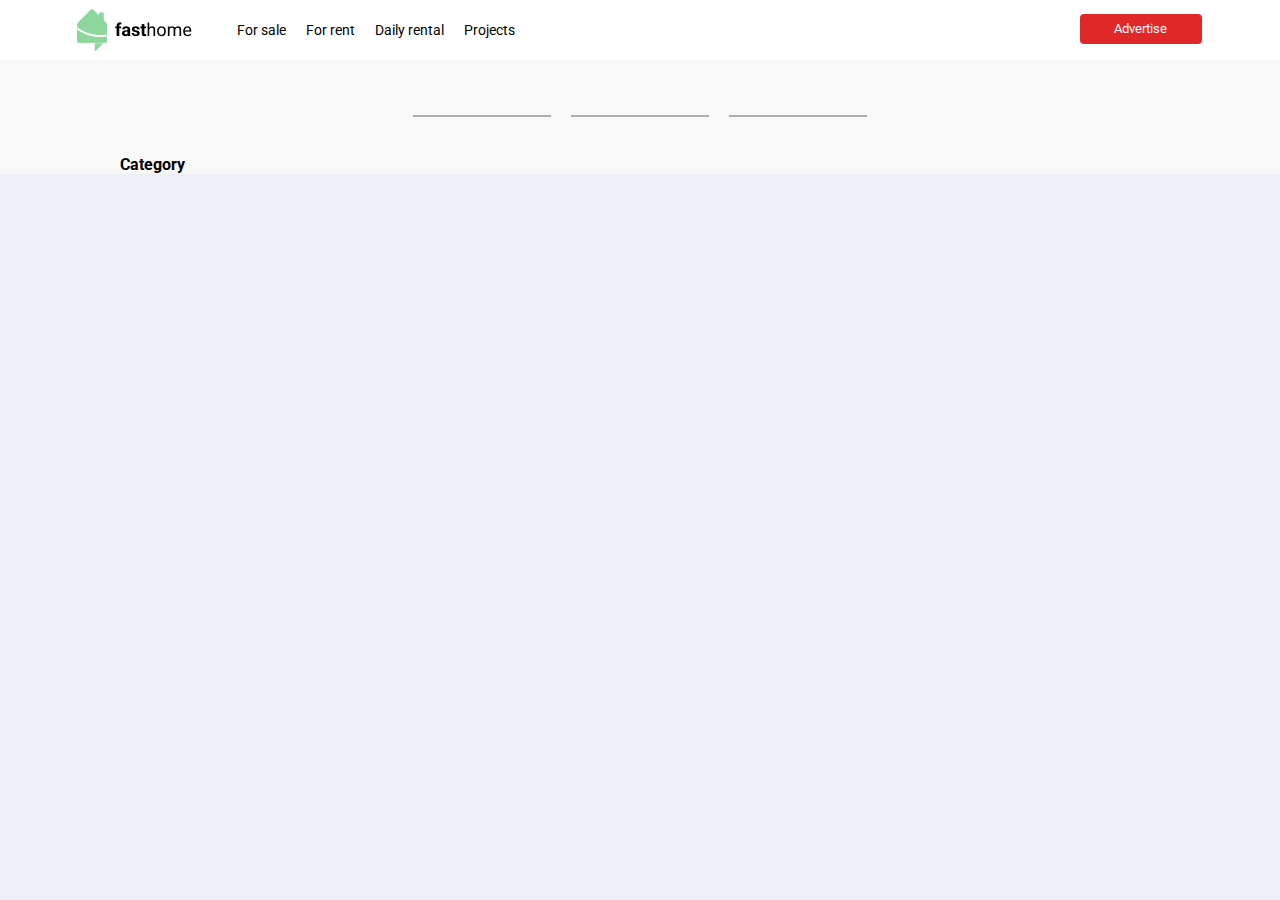
==== clickAdvertise/advertise1.html @ 2deb7d27 "feat: added styles for sequence pages" ====
<!DOCTYPE html>
<html lang="en">
  <head>
    <meta charset="UTF-8" />
    <meta http-equiv="X-UA-Compatible" content="IE=edge" />
    <meta name="viewport" content="width=device-width, initial-scale=1.0" />
    <link rel="preconnect" href="https://fonts.googleapis.com" />
    <link rel="preconnect" href="https://fonts.gstatic.com" crossorigin />
    <link rel="stylesheet" href="../forSale/forSaleStyles/Sale.css" />
    <link rel="stylesheet" href="./advertiseCss/adStyle.css" />
    <link
      href="https://fonts.googleapis.com/css2?family=Roboto:ital,wght@0,100;0,400;0,700;1,100;1,400;1,500&display=swap"
      rel="stylesheet"
    />
    <link
      rel="stylesheet"
      href="https://pro.fontawesome.com/releases/v5.10.0/css/all.css"
      integrity="sha384-AYmEC3Yw5cVb3ZcuHtOA93w35dYTsvhLPVnYs9eStHfGJvOvKxVfELGroGkvsg+p"
      crossorigin="anonymous"
    />
    <title>Advertise Page</title>
    <script src="../forSale/forSaleJs/forSaleScript.js"></script>
  </head>
  <body>
    <header class="header-side">
      <div class="nav-side">
        <span class="logo"
          ><img src="../assets/logo.png" alt="logo icon"
        /></span>
        <ul>
          <li><a href="forSale.html">For sale</a></li>
          <li><a href="../for-rent/forRental.html">For rent</a></li>
          <li><a href="#">Daily rental</a></li>
          <li><a href="#">Projects</a></li>
        </ul>
      </div>
      <div class="account-side">
        <button type="submit" class="advertise-button">Advertise</button>
        <span class="account-icon" id="open"
          ><a href="#"><i class="fas fa-user-circle" style="width: 30px"></i></a
        ></span>
      </div>
    </header>
    <div class="modal-container" id="modal-container">
      <div class="modal">
        <div class="signUp-container">
          <div class="signUp-container-left">
            <div class="signUp-logo">
              <img src="../assets/logoForPopUp.png" alt="" />
            </div>
            <h3>Why should I Join Fasthome?</h3>
            <p>
              To have the experience of “property”, “information” and “trust” in
              the real estate world all together…
            </p>
            <div class="colorful-eclipse">
              <div class="eclipse">
                <span><img src="../assets/location-vector.png" alt="" /></span>
                <p>Learn about location.</p>
              </div>
              <div class="eclipse">
                <span
                  ><img src="../assets/freeCharge-vector.png" alt=""
                /></span>
                <p>Find out the value of your house free of charge.</p>
              </div>
            </div>
            <div class="colorful-eclipse">
              <div class="eclipse">
                <span><img src="../assets/qualify-vector.png" alt="" /></span>
                <p>Discover houses that will improve your life quality.</p>
              </div>
              <div class="eclipse">
                <span><img src="../assets/projects-vector.png" alt="" /></span>
                <p>Be aware of new projects.</p>
              </div>
            </div>
          </div>
          <div class="signUp-container-right">
            <div class="membership">
              <span>Individual Membership</span>
              <span>Corporate Membership</span>
              <div class="line"></div>
            </div>
            <button type="submit" class="connect-google">
              <img src="../assets/google-icon.png" />
              Connect with Google
            </button>
            <i><span> or</span></i>
            <input
              type="text"
              class="signUp-input"
              placeholder="Name and Surname"
            />
            <input type="text" class="signUp-input" placeholder="E-mail" />
            <input type="text" class="signUp-input" placeholder="Password" />
            <input
              type="text"
              class="signUp-input"
              placeholder="Password (Again)"
            />
            <div class="checkbox-agreement">
              <input type="checkbox" id="agreement" name="agreement" />
              <label for="agreement"
                ><a href="#">I agree to the Membership Terms</a></label
              >
            </div>
            <div class="checkbox-purposes">
              <input type="checkbox" id="purposes" name="purposes" />
              <label for="purposes"
                >I allow Fasthome to contact me via e-mail, SMS, etc for
                marketing and promotional purposes.
              </label>
            </div>
            <button class="signUp-button">SIGN UP</button>
            <span class="already-member"
              >Already member? <a href="#">LogIn now</a></span
            >
          </div>
        </div>
      </div>
      <div id="close"><i class="fas fa-times-circle"></i></div>
    </div>
    <main>
      <div class="pages-sequence">
        <div>
          <img src="../assets/adPen.png" alt="" />
        </div>
        <div class="grey-line"></div>
        <div>
          <img src="../assets/adEyeGrey.png" alt="" />
        </div>
        <div class="grey-line"></div>
        <div>
          <img src="../assets/adPhoneGrey.png" alt="" />
        </div>
        <div class="grey-line"></div>
        <div>
          <img src="../assets/adConfirm.png" alt="" />
        </div>
      </div>
      <section class="categories">
        <div class="section-forms">
          <h4>Category</h4>
        </div>
      </section>
    </main>
  </body>
</html>
---- forSale/forSaleStyles/Sale.css ----
* {
  margin: 0;
  padding: 0;
  box-sizing: border-box;
}
body {
  font-family: 'Roboto';
  background-color: #edeef6;
}
.modal-container {
  /* opacity: 0;
  pointer-events: none; */
  position: fixed;
  top: 35px;
  border: 1px solid rgba(0, 0, 0, 0.5);
  border-radius: 5px;
  box-shadow: 2px 2px 4px rgba(0, 0, 0, 0.2);
  background-color: #f8f8f8;
  top: 15px;
  height: 900px;
  width: 1200px;
  display: none;
  /* justify-content: center; */
  /* padding-top: 85px; */
  margin-left: 45px;
}
.modal {
  background-color: #f8f8f8;
  padding-top: 30px;
  padding-left: 25px;
  /* width: 1150px; */
  /* height: 600px;  */
  /* max-width: 100%; */
}

#close {
  padding: 20px;
}

.header-side {
  display: flex;
  flex-direction: row;
  height: 60px;
  width: 100%;
  background-color: #ffffff;
  box-shadow: 2px 2px rgb(0 0 0 / 50%);
}
.nav-side {
  display: flex;
  flex-direction: row;
  padding-left: 6%;
  padding-top: 9px;
}
.nav-side ul {
  display: flex;
  flex-direction: row;
  padding-left: 40px;
  padding-top: 13px;
  list-style-type: none;
}
.nav-side ul li {
  font-family: 'Roboto';
  padding-right: 20px;
  font-style: normal;
  font-weight: normal;
  font-size: 14px;
  line-height: 16px;
}
.nav-side ul li a {
  text-decoration: none;
  color: black;
}
.account-side {
  padding-left: 545px;
  line-height: 3.5;
}
.account-side .advertise-button {
  width: 122px;
  height: 30px;
  color: white;
  font-family: 'Roboto';
  border: none;
  border-radius: 4px;
  background-color: #e02828;
}
.account-side .account-icon {
  padding-left: 10px;
}
.account-side .account-icon a {
  text-decoration: none;
  color: black;
}
.signUp-container {
  display: flex;
  flex-direction: row;
  /* position: fixed;
  transform: translate(-50% -50%);
  border: 1px solid black;
  border-radius: 10px;
  z-index: 10;
  width: 1200px;
  max-width: 90%;
  background-color: #f8f8f8; */
}

.signUp-container-left {
  display: flex;
  border: 1px solid rgba(0, 0, 0, 0.3);
  flex-direction: column;
  /* justify-content: center; */
  padding-left: 100px;
  padding-right: 80px;
  padding-top: 100px;
  text-align: center;
}
.signUp-container-left .signUp-logo {
  padding-bottom: 80px;
}
.signUp-container-left .colorful-eclipse {
  display: flex;
  flex-direction: row;
  justify-content: space-evenly;
  padding-bottom: 25px;
}
.colorful-eclipse .eclipse {
  width: 100px;
}

.signUp-container-left h3 {
  padding-bottom: 18px;
  font-family: Roboto;
  font-weight: 400;
  font-size: 18px;
  line-height: 21px;
  text-align: center;
  color: #000000;
}
.signUp-container-left p {
  padding-bottom: 20px;
  font-weight: 300;
  font-size: 18px;
  line-height: 21px;
  text-align: center;
  color: rgba(0, 0, 0, 0.5);
}
.signUp-container-right {
  display: flex;
  flex-direction: column;
  border: 1px solid rgba(0, 0, 0, 0.5);
  padding-top: 100px;
  padding-left: 57px;
  padding-right: 57px;
}
.signUp-container-right .membership {
  /* display: flex; */
  /*flex-direction: row;*/
  font-size: 15px;
  line-height: 18px;
}

.membership span:nth-child(2) {
  padding-left: 10px;
  color: rgba(0, 0, 0, 0.5);
}
.membership .line {
  margin-top: 15px;
  margin-bottom: 30px;
  background: gray;
  position: relative;
  height: 2px;
}
.line:before {
  content: '';
  background: blue;
  width: 50%;
  height: 2px;
  position: absolute;
}
.connect-google {
  width: 100%;
  /* height: 40px; */
  z-index: 1;
  background: #434faa;
  border-radius: 5px;
  border: none;
  font-size: 18px;
  line-height: 2;
  color: #ffffff;
  padding-top: 5px;
  padding-bottom: 5px;
}
.connect-google img {
  padding-left: 4px;
}
.signUp-container-right i {
  padding-top: 40px;
  /* padding-bottom: 30px; */
  width: 100%;
  text-align: center;
  color: rgba(0, 0, 0, 0.5);
  border-bottom: 1px solid rgba(0, 0, 0, 0.5);
  line-height: 0.1em;
  margin: 10px 0 20px;
}
i span {
  padding: 10px;
  background-color: #f8f8f8;
}
.signUp-input {
  margin-top: 15px;
  width: 100%;
  border: 1px solid rgba(0, 0, 0, 0.3);
  border-radius: 5px;
  padding-top: 12px;
  padding-bottom: 12px;
  padding-left: 10px;
  font-family: Roboto;
  color: rgba(0, 0, 0, 0.5);
  font-weight: 300;
  font-size: 14px;
  line-height: 16px;
}
input[type='checkbox'] {
  width: 15px;
  height: 15px;
}
.checkbox-agreement label,
.checkbox-purposes label {
  padding-left: 15px;
}
.checkbox-agreement,
.checkbox-purposes {
  padding-top: 25px;
  font-family: Roboto;
  font-weight: 400;
  font-size: 14px;
  line-height: 16px;
}
.checkbox-agreement a {
  text-decoration: none;
  color: #68acfd;
}
.signUp-container-right .signUp-button {
  margin-top: 30px;
  border: none;
  width: 100%;
  height: 40px;
  padding-top: 11px;
  padding-bottom: 11px;
  color: #ffffff;
  background: #68acfd;
  border-radius: 5px;
}
.already-member {
  padding-top: 30px;
  text-align: center;
  font-size: 14px;
  line-height: 16px;
  color: #000000;
}
.already-member a {
  text-decoration: none;
  color: #68acfd;
}
#overlay {
  width: 100%;
  height: 100%;
  background-color: rgba(0, 0, 0, 0.5);
}

main {
  display: flex;
  flex-direction: column;
  justify-content: center;
  font-family: 'Roboto', sans-serif;
  background-color: #f8f8f8;
}
.select-section {
  width: 1180px;
  display: flex;
  flex-direction: row;
  margin-left: 6%;
  margin-top: 30px;
  padding-left: 40px;
  padding-top: 10px;
  padding-bottom: 10px;
  border: 1px solid rgba(0, 0, 0, 0.1);
  border-radius: 4px;
  background-color: white;
}
.select-section .select-style {
  font-family: 'Roboto', sans-serif;
  width: 135px;
  height: 35px;
  border: 1px solid rgba(0, 0, 0, 0.1);
  border-radius: 4px;
  margin-right: 15px;
  font-style: normal;
  font-weight: 400;
  font-size: 13px;
  line-height: 15px;
  color: #000000;
}
.search-line {
  display: flex;
  flex-direction: row;
  font-family: 'Roboto', sans-serif;
  width: 135px;
  height: 35px;
  border: 1px solid rgba(0, 0, 0, 0.1);
  border-radius: 4px;
  background-color: white;
}
.inputIcon {
  border: none;
  padding-left: 10px;
  width: 115px;
}
.filter {
  padding-left: 131px;
  line-height: 2;
}
.smart-sort {
  display: flex;
  flex-direction: row;
  padding-bottom: 21px;
  padding-top: 31px;
  padding-left: 120px;
}
.smart-sort .page-title {
  font-style: normal;
  font-weight: normal;
  font-size: 24px;
  line-height: 28px;
  color: #000000;
  padding-right: 12px;
}
.smart-sort .found-results {
  font-style: normal;
  font-weight: 300;
  font-size: 12px;
  line-height: 2.5;
  color: rgba(0, 0, 0, 0.5);
  padding-right: 12px;
}
#smart-select {
  width: 218px;
  font-family: Roboto;
  font-style: normal;
  font-weight: 300;
  font-size: 12px;
  line-height: 14px;
  border: 1px solid rgba(0, 0, 0, 0.1);
  border-radius: 4px;
  /* identical to box height */
  color: #000000;
}
.apartment-list {
  display: flex;
  flex-direction: row;
  flex-wrap: wrap;
  justify-content: center;
}
.apartment-list a {
  text-decoration: none;
}
.apartment {
  display: flex;
  flex-direction: column;
  width: 285px;
  padding: 10px;
  margin: 10px;
  border: 1px solid rgba(0, 0, 0, 0.1);
  position: relative;

  background-color: white;
}
.apartmentPic {
  padding-bottom: 20px;
}
.apartment-description {
  display: flex;
  flex-direction: column;
}
.apartment-description span {
  padding-bottom: 10px;
}
.apartment-description .price {
  font-size: 24px;
  font-weight: 500;
  color: #000;
}
.apartment-description .title {
  font-size: 14px;
  font-weight: 400;
  color: #000;
}
.address,
.announce-date {
  font-family: Roboto;
  font-style: normal;
  font-weight: normal;
  font-size: 10px;
  line-height: 12px;
  color: rgba(0, 0, 0, 0.5);
}
.more-details span {
  padding-right: 10px;
  font-size: 10px;
  line-height: 12px;
  font-weight: 400;
}

.footer-side {
  display: flex;
  flex-direction: row;
  justify-content: space-evenly;
  background-color: #2d363c;
  flex-direction: row;
  padding-bottom: 50px;
  margin-top: 165px;
  padding-left: 135px;
  padding-top: 50px;
  width: 100%;
}
.footer-side h3 {
  font-family: Roboto;
  padding-bottom: 6px;
  font-style: normal;
  font-weight: normal;
  font-size: 18px;
  line-height: 21px;
  color: #ffffff;
}
.footer-side ul {
  display: flex;
  flex-direction: column;
  list-style-type: none;
}
.footer-side ul li {
  padding-bottom: 6px;
  font-family: Roboto;
  font-style: normal;
  font-weight: normal;
  font-size: 14px;
  line-height: 16px;
  color: rgba(255, 255, 255, 0.5);
}
.footer-side ul li a {
  text-decoration: none;
  color: rgba(255, 255, 255, 0.5);
}
.apartment-cover{
  background: transparent;
  width: 100%;
  height: 100%;
  position: absolute;
  left: 0;
  top: 0;
}
---- clickAdvertise/advertiseCss/adStyle.css ----
main {
  /* padding-left:120px; */
  padding-top: 38px;
}
.pages-sequence {
  display: flex;
  flex-direction: row;
  justify-content: center;
}
.pages-sequence .grey-line {
  width: 138px;
  height: 2px;
  background-color: #aeaeae;
  margin-left: 10px;
  margin-right: 10px;
  position: relative;
  top: 17px;
}
.categories{
  display:flex;
  flex-direction: row;
  padding-top: 38px;
}
.section-forms {
  padding-left: 120px;
}
.section-forms h4{

}
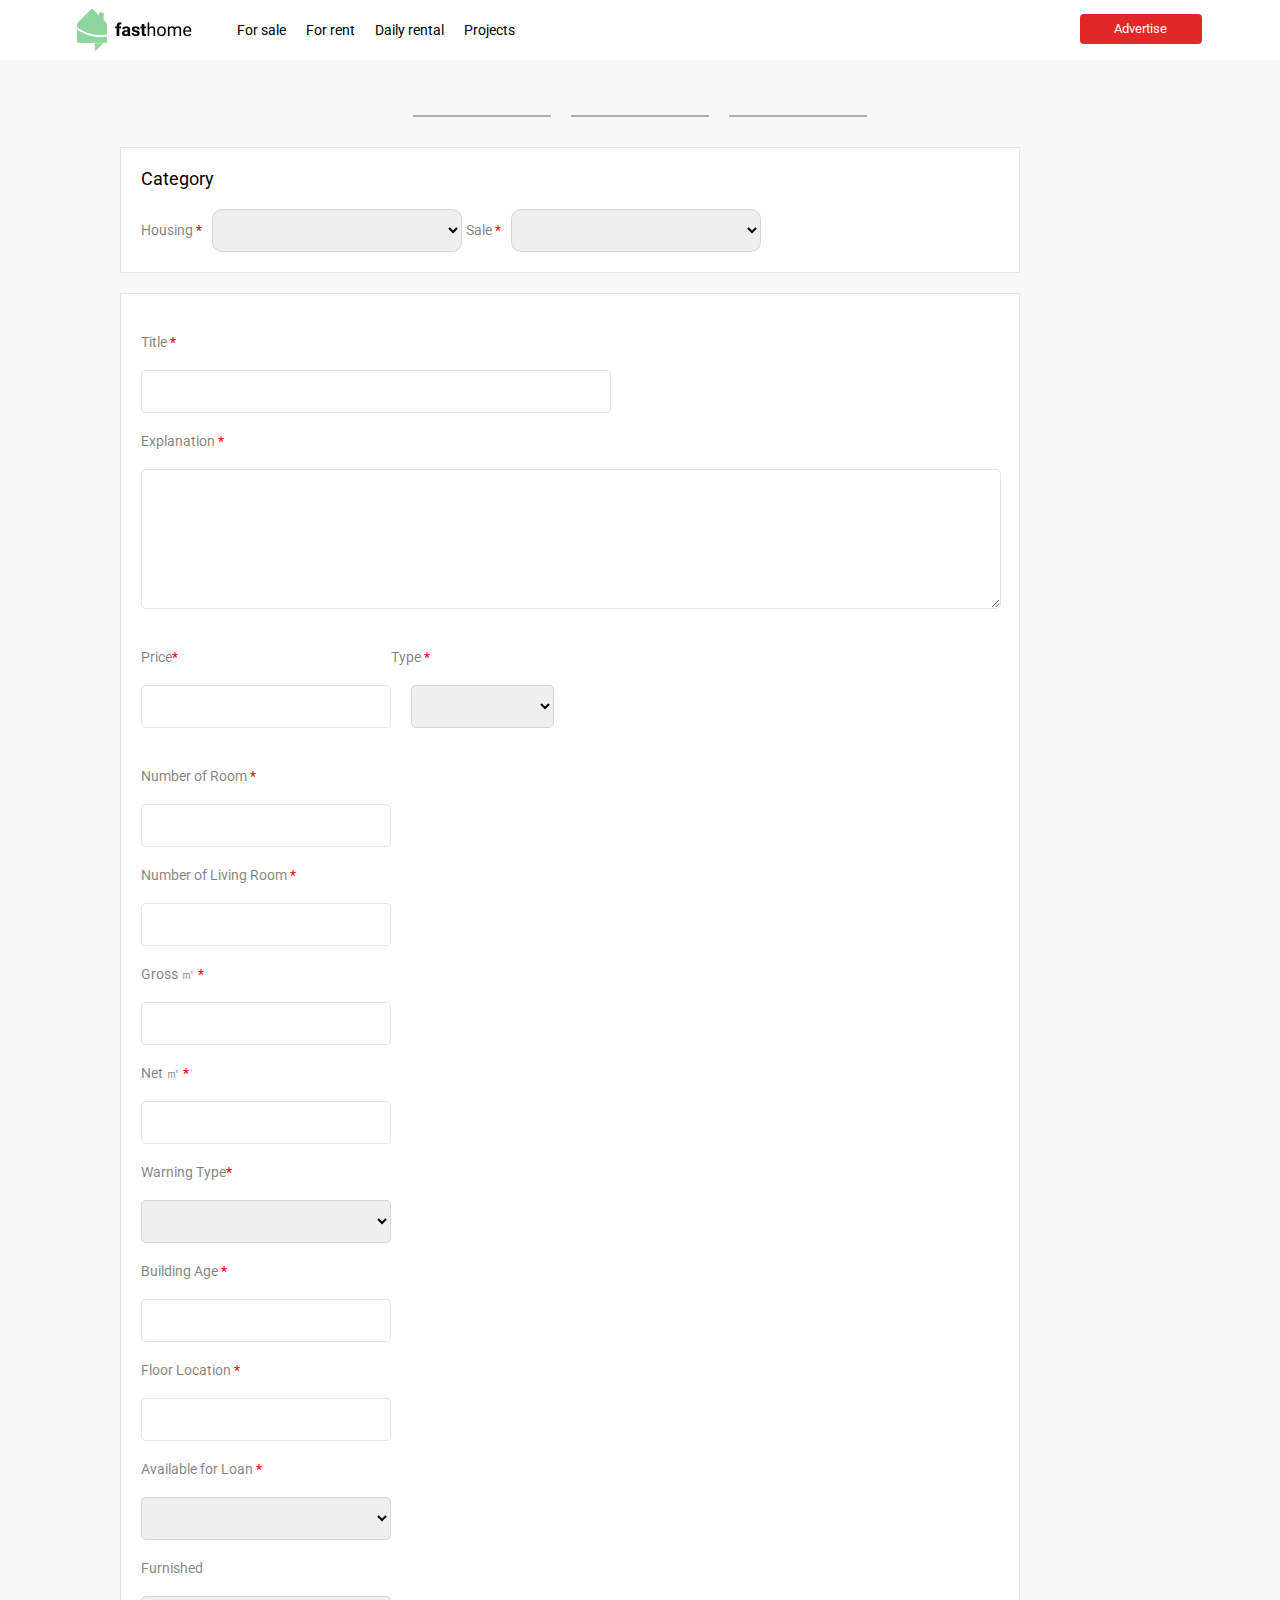
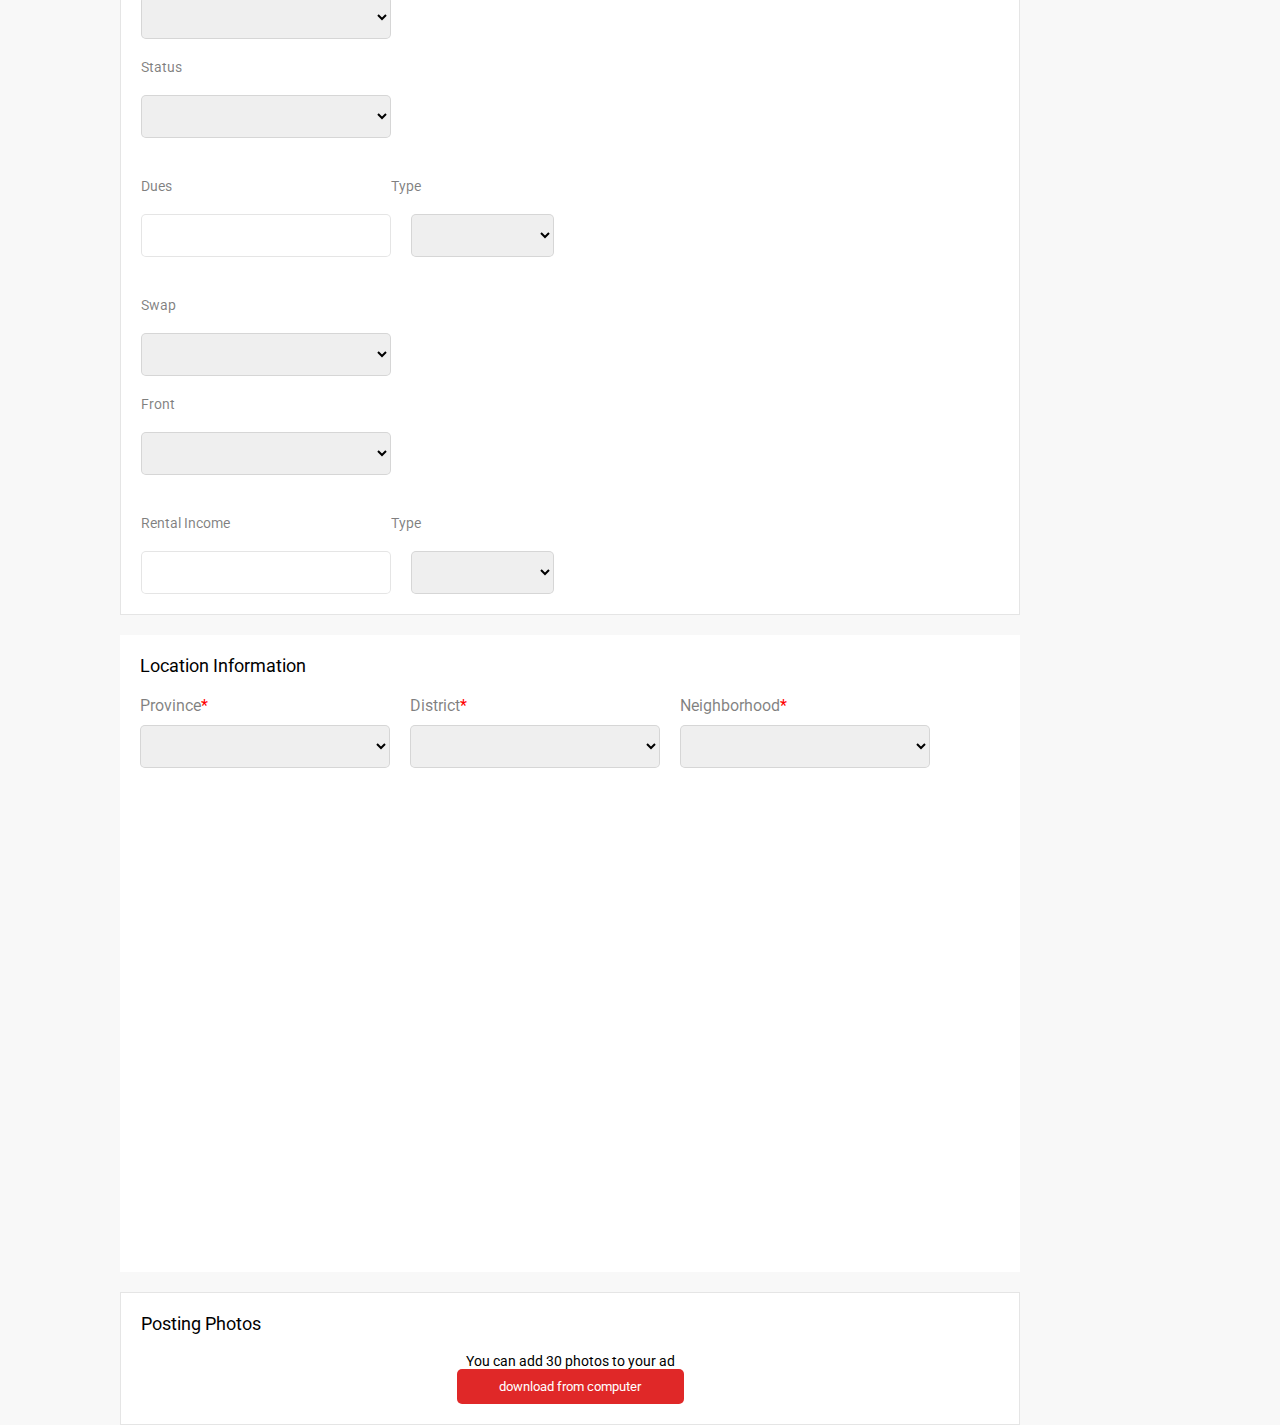
==== commit be24f4d1: "feat:added button to posting photos part in advertise1 html" ====
--- a/clickAdvertise/advertise1.html
+++ b/clickAdvertise/advertise1.html
@@ -140,9 +140,174 @@
         </div>
       </div>
       <section class="categories">
-        <div class="section-forms">
-          <h4>Category</h4>
-        </div>
+        <form action="" class="section-forms">
+          <div class="category-form">
+            <h4>Category</h4>
+            <label for=""
+              >Housing <span class="star">*</span
+              ><select name="" id="" class="housing-select">
+                <option value="housing"></option>
+                <option value="housing">Housing</option>
+                <option value="housing">Housing</option>
+              </select></label
+            >
+            <label for=""
+              >Sale <span>*</span
+              ><select name="" id="" class="housing-select">
+                <option value="sale"></option>
+                <option value="sale">Sale</option>
+                <option value="sale">Sale</option>
+              </select></label
+            >
+          </div>
+          <div class="general-Info">
+            <label for="title">Title <span class="star">*</span></label>
+            <input type="text" class="input-title" />
+            <label for="explanation"
+              >Explanation <span class="star">*</span></label
+            >
+            <textarea
+              name="Explanation"
+              class="explanation-textarea"
+            ></textarea>
+            <div class="price-type">
+              <div class="label-input">
+                <label for="">Price<span class="star">*</span></label>
+                <input type="text" class="sameWidth-input" />
+              </div>
+              <div class="label-input">
+                <label for="type">Type <span class="star">*</span></label>
+                <select name="type" id="type" class="genInfo-type">
+                  <option value="type-info"></option>
+                  <option value="type-info">Type</option>
+                  <option value="type-info">Type</option>
+                </select>
+              </div>
+            </div>
+            <label for="">Number of Room <span class="star">*</span></label>
+            <input type="number" class="sameWidth-input" />
+            <label for=""
+              >Number of Living Room <span class="star">*</span></label
+            >
+            <input type="number" class="sameWidth-input" />
+            <label for="">Gross &#13217; <span class="star">*</span></label>
+            <input type="number" class="sameWidth-input" />
+            <label for="">Net &#13217; <span class="star">*</span></label>
+            <input type="text" class="sameWidth-input" />
+            <label for="">Warning Type<span class="star">*</span></label>
+            <select name="" id="" class="sameWidth-input">
+              <option value=""></option>
+              <option value="">Warning Type</option>
+              <option value="">Warning Type</option>
+            </select>
+            <label for="">Building Age <span class="star">*</span></label>
+            <input type="text" class="sameWidth-input" />
+            <label for="">Floor Location <span class="star">*</span> </label>
+            <input type="text" class="sameWidth-input" />
+            <label for="">Available for Loan <span class="star">*</span></label>
+            <select name="" id="Available-for-Loan" class="sameWidth-input">
+              <option value=""></option>
+              <option value="">Available for Loan</option>
+              <option value="">Available for Loan</option>
+            </select>
+            <label for="">Furnished</label>
+            <select name="" id="" class="sameWidth-input">
+              <option value=""></option>
+              <option value="">Furnished</option>
+              <option value="">Furnished</option>
+            </select>
+            <label for="">Status</label>
+            <select name="" id="" class="sameWidth-input">
+              <option value=""></option>
+              <option value="">Status</option>
+              <option value="">Status</option>
+            </select>
+            <div class="price-type">
+              <div class="label-input">
+                <label for="dues">Dues</label>
+                <input type="text" class="sameWidth-input" />
+              </div>
+              <div class="label-input">
+                <label for="type">Type</label>
+                <select name="" id="" class="genInfo-type">
+                  <option value=""></option>
+                  <option value="">Type</option>
+                  <option value="">Type</option>
+                </select>
+              </div>
+            </div>
+            <label for="swap">Swap</label>
+            <select name="" id="" class="sameWidth-input">
+              <option value="swapp"></option>
+              <option value="swapp">Swap</option>
+              <option value="swapp">Swap</option>
+            </select>
+            <label for="front">Front</label>
+            <select name="" id="" class="sameWidth-input">
+              <option value="Front"></option>
+              <option value="Front">Front</option>
+              <option value="Front">Front</option>
+            </select>
+            <div class="price-type">
+              <div class="label-input">
+                <label for="rental-income">Rental Income</label>
+                <input type="text" class="sameWidth-input" />
+              </div>
+              <div class="label-input">
+                <label for="type">Type</label>
+                <select name="" id="" class="genInfo-type">
+                  <option value=""></option>
+                  <option value="">Type</option>
+                  <option value="">Type</option>
+                </select>
+              </div>
+            </div>
+          </div>
+          <div class="location-info">
+            <h4>Location Information</h4>
+            <div class="province-district">
+              <div class="label-input nearby">
+                <label for="">Province<span class="star">*</span></label>
+                <select name="" id="" class="sameWidth-input">
+                  <option value="province"></option>
+                  <option value="province">Province</option>
+                  <option value="province">Province</option>
+                </select>
+              </div>
+              <div class="label-input nearby">
+                <label for="">District<span class="star">*</span></label>
+                <select name="" id="" class="sameWidth-input">
+                  <option value="district"></option>
+                  <option value="district">District</option>
+                  <option value="district">District</option>
+                </select>
+              </div>
+              <div class="label-input nearby">
+                <label for="">Neighborhood<span class="star">*</span></label>
+                <select name="" id="" class="sameWidth-input">
+                  <option value="neighbor"></option>
+                  <option value="neighbor">Neighborhood</option>
+                  <option value="neighbor">Neighborhood</option>
+                </select>
+              </div>
+            </div>
+            <iframe
+              src="https://www.google.com/maps/embed?pb=!1m18!1m12!1m3!1d19870.705423699736!2d-0.14718619324544377!3d51.497836996903004!2m3!1f0!2f0!3f0!3m2!1i1024!2i768!4f13.1!3m3!1m2!1s0x487604ddae95b455%3A0xcd1d64863bc57f40!2z0JLQtdGB0YLQvNC40L3RgdGC0LXRgCwg0JvQvtC90LTQvtC9LCDQktC10LvQuNC60L7QsdGA0LjRgtCw0L3QuNGP!5e0!3m2!1sru!2s!4v1643443336933!5m2!1sru!2s"
+              width="860"
+              height="480"
+              style="border: rgba(0, 0, 0, 0.1); padding-top: 20px"
+              allowfullscreen=""
+              loading="lazy"
+            ></iframe>
+          </div>
+          <div class="posting-photos">
+            <h4>Posting Photos</h4>
+            <div class="uploading-Photos">
+              <img src="../assets/uploadvector.png" alt="" />
+              <h4>You can add 30 photos to your ad</h4>
+              <input type="button" id = 'clickButt' value ='download from computer' class = 'download-button'>
+          </div>
+        </form>
       </section>
     </main>
   </body>
--- a/forSale/forSaleStyles/Sale.css
+++ b/forSale/forSaleStyles/Sale.css
@@ -43,7 +43,11 @@
   height: 60px;
   width: 100%;
   background-color: #ffffff;
+
   box-shadow: 2px 2px rgb(0 0 0 / 50%);
+
+  box-shadow: 1px 1px grey;
+
 }
 .nav-side {
   display: flex;
@@ -59,7 +63,7 @@
   list-style-type: none;
 }
 .nav-side ul li {
-  font-family: 'Roboto';
+  font-family: "Roboto";
   padding-right: 20px;
   font-style: normal;
   font-weight: normal;
@@ -78,7 +82,7 @@
   width: 122px;
   height: 30px;
   color: white;
-  font-family: 'Roboto';
+  font-family: "Roboto";
   border: none;
   border-radius: 4px;
   background-color: #e02828;
@@ -272,7 +276,7 @@
   display: flex;
   flex-direction: column;
   justify-content: center;
-  font-family: 'Roboto', sans-serif;
+  font-family: "Roboto", sans-serif;
   background-color: #f8f8f8;
 }
 .select-section {
@@ -289,7 +293,7 @@
   background-color: white;
 }
 .select-section .select-style {
-  font-family: 'Roboto', sans-serif;
+  font-family: "Roboto", sans-serif;
   width: 135px;
   height: 35px;
   border: 1px solid rgba(0, 0, 0, 0.1);
@@ -304,7 +308,7 @@
 .search-line {
   display: flex;
   flex-direction: row;
-  font-family: 'Roboto', sans-serif;
+  font-family: "Roboto", sans-serif;
   width: 135px;
   height: 35px;
   border: 1px solid rgba(0, 0, 0, 0.1);
--- a/clickAdvertise/advertiseCss/adStyle.css
+++ b/clickAdvertise/advertiseCss/adStyle.css
@@ -16,14 +16,180 @@
   position: relative;
   top: 17px;
 }
-.categories{
-  display:flex;
-  flex-direction: row;
-  padding-top: 38px;
-}
-.section-forms {
+.categories {
+  display: flex;
+  padding-top: 30px;
   padding-left: 120px;
 }
-.section-forms h4{
+.category-form {
+  width: 900px;
+  background-color: #ffffff;
+  padding-top: 20px;
+  padding-left: 20px;
+  padding-bottom: 20px;
+  border: 1px solid rgba(0, 0, 0, 0.1);
+}
+.category-form h4 {
+  padding-bottom: 20px;
+  font-family: 'Roboto';
+  font-style: normal;
+  font-weight: normal;
+  font-size: 18px;
+  line-height: 21px;
+  color: #000000;
+}
+.category-form label {
+  font-family: 'Roboto';
+  font-style: normal;
+  font-weight: normal;
+  font-size: 14px;
+  line-height: 16px;
+  color: rgba(0, 0, 0, 0.5);
+}
+.category-form label span {
+  color: red;
+}
+.category-form .housing-select {
+  width: 250px;
+  height: 43px;
+  border: 1px solid rgba(0, 0, 0, 0.1);
+  border-radius: 10px;
+  margin-left: 10px;
+}
+.category-form .sale-select {
+  width: 125px;
+  height: 43px;
+  margin-left: 10px;
+  border: 1px solid rgba(0, 0, 0, 0.1);
+  border-radius: 10px;
+}
+.general-Info {
+  display: flex;
+  flex-direction: column;
+  width: 900px;
+  margin-top: 20px;
+  background-color: #ffffff;
+  padding-top: 20px;
+  padding-left: 20px;
+  border: 1px solid rgba(0, 0, 0, 0.1);
+}
+.general-Info .input-title {
+  padding-bottom: 20px;
+  background: #ffffff;
+  border: 1px solid rgba(0, 0, 0, 0.1);
+  border-radius: 5px;
+  width: 470px;
+  height: 43px;
+}
+.general-Info label {
+  padding-top: 20px;
+  padding-bottom: 20px;
+  font-family: Roboto;
+  font-style: normal;
+  font-weight: normal;
+  font-size: 14px;
+  line-height: 16px;
 
+  color: rgba(0, 0, 0, 0.5);
 }
+.general-Info label span {
+  color: red;
+}
+.explanation-textarea {
+  width: 860px;
+  padding-top: 20px;
+  padding-bottom: 20px;
+  padding-right: 20px;
+  height: 140px;
+  border: 1px solid rgba(0, 0, 0, 0.1);
+  border-radius: 5px;
+}
+.sameWidth-input {
+  width: 250px;
+  height: 43px;
+  border: 1px solid rgba(0, 0, 0, 0.1);
+  border-radius: 5px;
+}
+.label-input {
+  display: flex;
+  flex-direction: column;
+  padding-top: 20px;
+}
+.price-type {
+  display: flex;
+  padding-bottom: 20px;
+}
+.genInfo-type {
+  width: 143px;
+  height: 43px;
+  margin-left: 20px;
+  border: 1px solid rgba(0, 0, 0, 0.1);
+  border-radius: 5px;
+}
+.location-info {
+  width: 900px;
+  margin-top: 20px;
+  padding-left: 20px;
+  padding-top: 20px;
+  padding-bottom: 20px;
+  background-color: #ffffff;
+  border: rgba(0, 0, 0, 0.1);
+}
+.location-info label {
+  font-family: 'Roboto';
+  padding-bottom: 10px;
+  color: rgba(0, 0, 0, 0.5);
+}
+.location-info h4 {
+  font-family: 'Roboto';
+  font-style: normal;
+  font-weight: normal;
+  font-size: 18px;
+  line-height: 21px;
+  color: #000000;
+}
+.province-district {
+  display: flex;
+  flex-direction: row;
+}
+.star {
+  color: red;
+}
+.nearby {
+  margin-right: 20px;
+}
+.posting-photos {
+  margin-top: 20px;
+  padding: 20px;
+  background-color: #ffffff;
+  border: 1px solid rgba(0, 0, 0, 0.1);
+}
+.posting-photos h4 {
+  font-family: 'Roboto';
+  font-style: normal;
+  font-weight: normal;
+  font-size: 18px;
+  line-height: 21px;
+  color: #000000;
+}
+.uploading-Photos {
+  text-align: center;
+}
+.uploading-Photos h4 {
+  font-family: Roboto;
+  font-style: normal;
+  font-weight: normal;
+  font-size: 14px;
+  line-height: 16px;
+  color: #000000;
+}
+
+.posting-photos .download-button {
+  font-family: 'Roboto';
+  width: 227px;
+  height: 35px;
+  border-radius: 5px;
+  background-color: #e02828;
+  color: #ffffff;
+  border: none;
+}
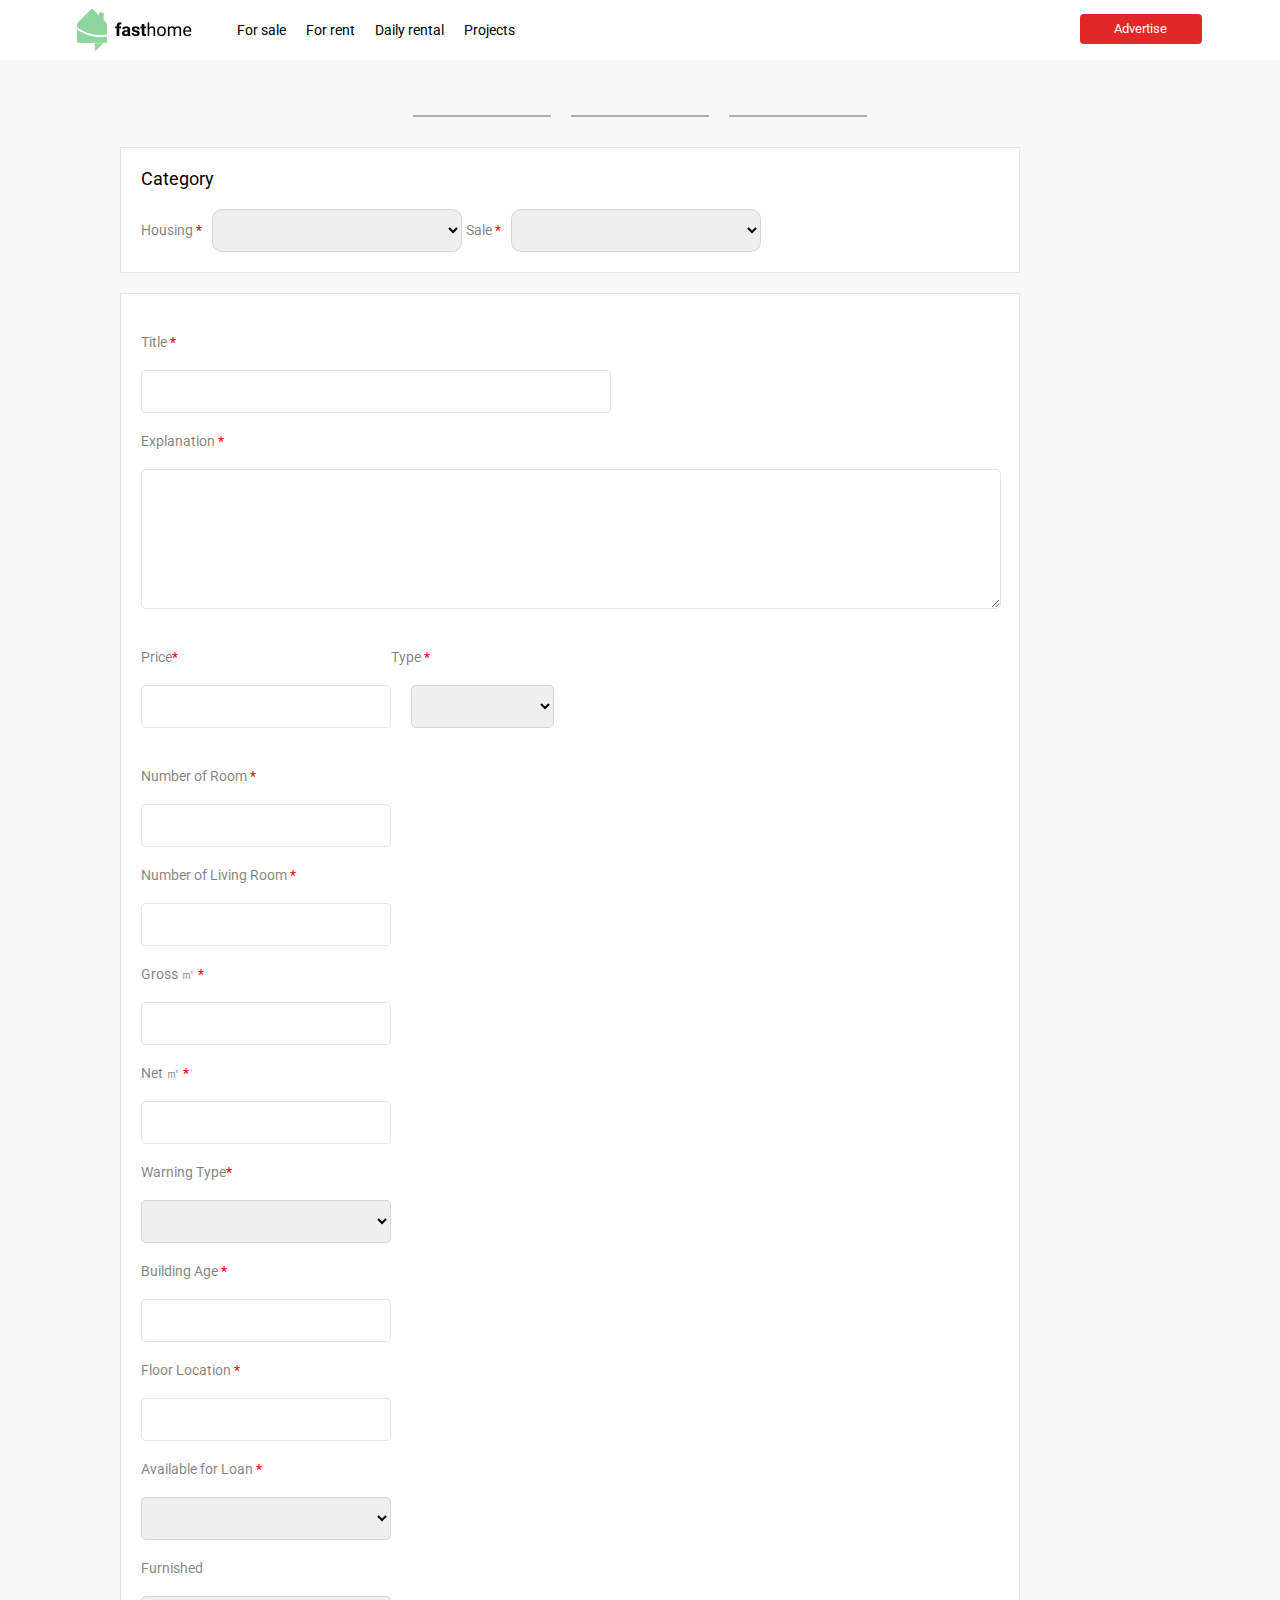
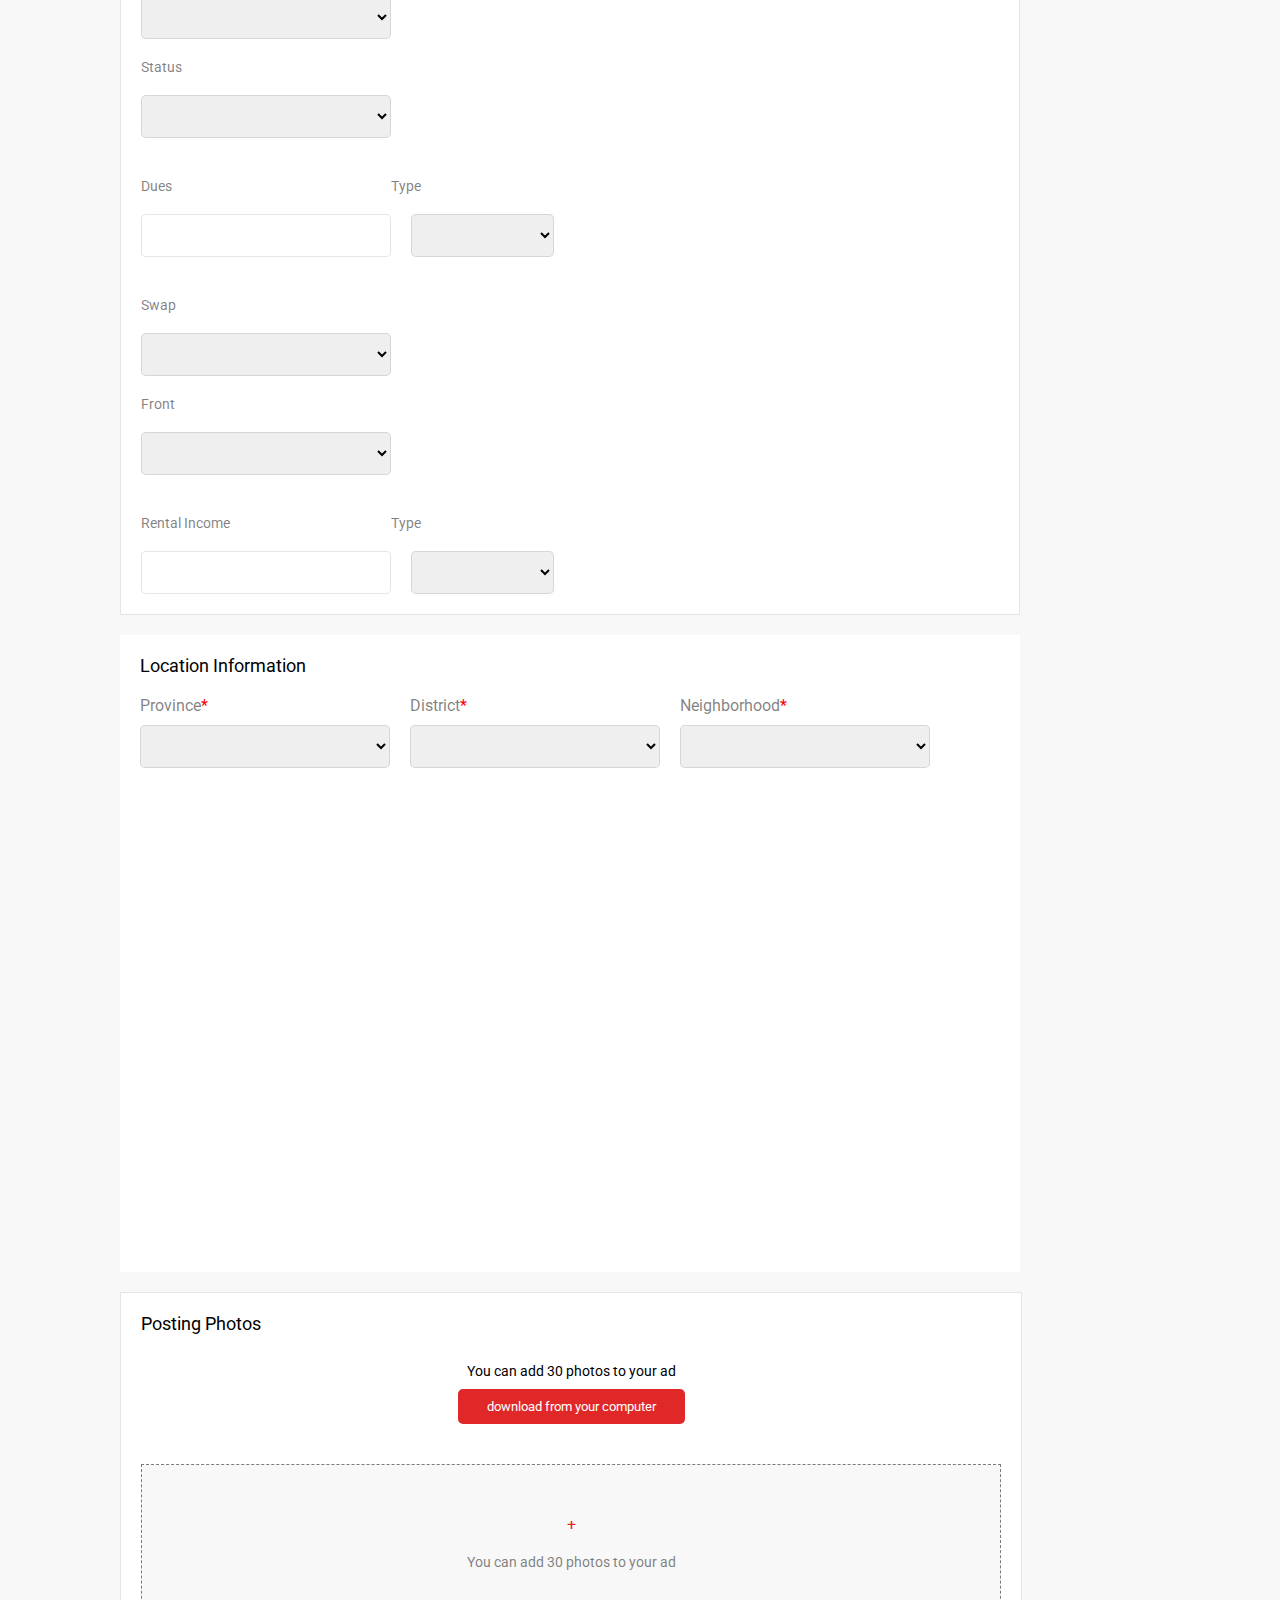
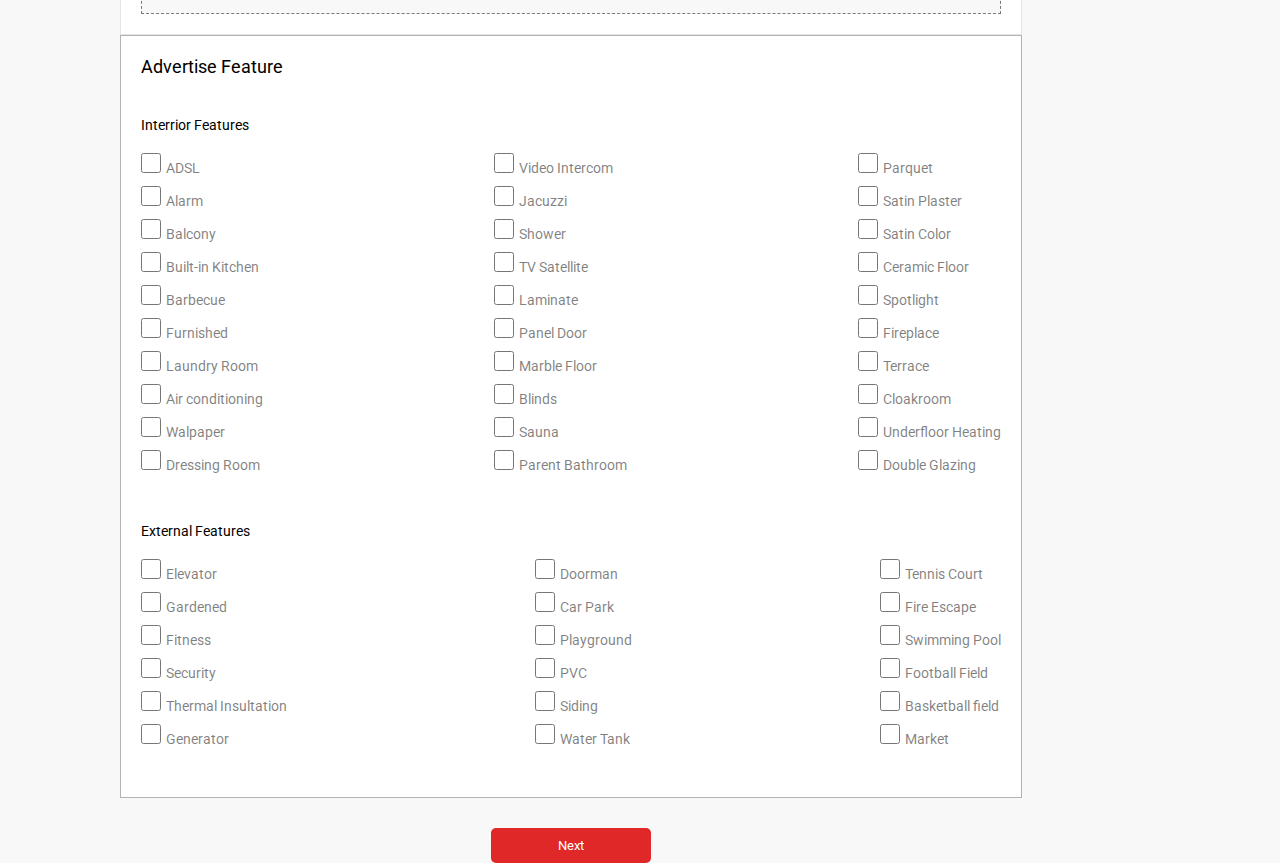
==== commit de450618: "added divs for external and interior checkboxes" ====
--- a/clickAdvertise/advertise1.html
+++ b/clickAdvertise/advertise1.html
@@ -19,7 +19,8 @@
       crossorigin="anonymous"
     />
     <title>Advertise Page</title>
-    <script src="../forSale/forSaleJs/forSaleScript.js"></script>
+    <script src="../forSale/forSaleJs/forSaleScript.js" defer></script>
+    <script src="./js/script.js" defer></script>
   </head>
   <body>
     <header class="header-side">
@@ -305,7 +306,95 @@
             <div class="uploading-Photos">
               <img src="../assets/uploadvector.png" alt="" />
               <h4>You can add 30 photos to your ad</h4>
-              <input type="button" id = 'clickButt' value ='download from computer' class = 'download-button'>
+              <input
+                type="button"
+                value="download from your computer"
+                class="download-button"
+                id="clickButt"
+              />
+              <div class="uploading-yard">
+                <div class="plus-sign">
+                  <span>+</span>
+                </div>
+                <p>You can add 30 photos to your ad</p>
+              </div>
+            </div>
+          </div>
+          <div class="ad-features">
+            <h4>Advertise Feature</h4>
+            <h5>Interrior Features</h5>
+            <div class="interior">
+              <div class="checkbox-list">
+                <label for=""><input type="checkbox" />ADSL</label>
+                <label for=""><input type="checkbox" />Alarm</label>
+                <label for=""><input type="checkbox" />Balcony</label>
+                <label for=""><input type="checkbox" />Built-in Kitchen</label>
+                <label for=""><input type="checkbox" />Barbecue</label>
+                <label for=""><input type="checkbox" />Furnished</label>
+                <label for=""><input type="checkbox" />Laundry Room</label>
+                <label for=""><input type="checkbox" />Air conditioning</label>
+                <label for=""><input type="checkbox" />Walpaper</label>
+                <label for=""><input type="checkbox" />Dressing Room</label>
+              </div>
+              <div class="checkbox-list">
+                <label for=""><input type="checkbox" />Video Intercom</label>
+                <label for=""><input type="checkbox" />Jacuzzi</label>
+                <label for=""><input type="checkbox" />Shower</label>
+                <label for=""><input type="checkbox" />TV Satellite</label>
+                <label for=""><input type="checkbox" />Laminate</label>
+                <label for=""><input type="checkbox" />Panel Door</label>
+                <label for=""><input type="checkbox" />Marble Floor</label>
+                <label for=""><input type="checkbox" />Blinds</label>
+                <label for=""><input type="checkbox" />Sauna</label>
+                <label for=""><input type="checkbox" />Parent Bathroom</label>
+              </div>
+              <div class="checkbox-list">
+                <label for=""><input type="checkbox" />Parquet</label>
+                <label for=""><input type="checkbox" />Satin Plaster</label>
+                <label for=""><input type="checkbox" />Satin Color</label>
+                <label for=""><input type="checkbox" />Ceramic Floor</label>
+                <label for=""><input type="checkbox" />Spotlight</label>
+                <label for=""><input type="checkbox" />Fireplace</label>
+                <label for=""><input type="checkbox" />Terrace</label>
+                <label for=""><input type="checkbox" />Cloakroom</label>
+                <label for=""
+                  ><input type="checkbox" />Underfloor Heating</label
+                >
+                <label for=""><input type="checkbox" />Double Glazing</label>
+              </div>
+            </div>
+            <h5>External Features</h5>
+            <div class="external">
+              <div class="checkbox-list">
+                <label for=""><input type="checkbox" />Elevator</label>
+                <label for=""><input type="checkbox" />Gardened</label>
+                <label for=""><input type="checkbox" />Fitness</label>
+                <label for=""><input type="checkbox" />Security</label>
+                <label for=""
+                  ><input type="checkbox" />Thermal Insultation</label
+                >
+                <label for=""><input type="checkbox" />Generator</label>
+              </div>
+              <div class="checkbox-list">
+                <label for=""><input type="checkbox" />Doorman</label>
+                <label for=""><input type="checkbox" />Car Park</label>
+                <label for=""><input type="checkbox" />Playground</label>
+                <label for=""><input type="checkbox" />PVC</label>
+                <label for=""><input type="checkbox" />Siding</label>
+                <label for=""><input type="checkbox" />Water Tank</label>
+              </div>
+              <div class="checkbox-list">
+                <label for=""><input type="checkbox" />Tennis Court</label>
+                <label for=""><input type="checkbox" />Fire Escape</label>
+                <label for=""><input type="checkbox" />Swimming Pool</label>
+                <label for=""><input type="checkbox" />Football Field</label>
+                <label for=""><input type="checkbox" />Basketball field</label>
+                <label for=""><input type="checkbox" />Market</label>
+              </div>
+            </div>
+          </div>
+          <div class="forButton">
+            <button type="button" class="nextPage-Button">Next</button>
           </div>
         </form>
       </section>
--- a/clickAdvertise/advertiseCss/adStyle.css
+++ b/clickAdvertise/advertiseCss/adStyle.css
@@ -176,6 +176,8 @@
   text-align: center;
 }
 .uploading-Photos h4 {
+  padding-top: 10px;
+  padding-bottom: 10px;
   font-family: Roboto;
   font-style: normal;
   font-weight: normal;
@@ -188,8 +190,95 @@
   font-family: 'Roboto';
   width: 227px;
   height: 35px;
+  margin-bottom: 20px;
   border-radius: 5px;
   background-color: #e02828;
   color: #ffffff;
   border: none;
 }
+.uploading-yard {
+  text-align: center;
+  width: 860px;
+  height: 150px;
+  margin-top: 20px;
+  background: #f8f8f8;
+  border: 0.5px dashed rgba(0, 0, 0, 0.5);
+}
+.uploading-yard .plus-sign {
+  text-align: center;
+  padding-top: 50px;
+  padding-bottom: 20px;
+  color: #e02828;
+}
+.uploading-yard p {
+  font-family: 'Roboto';
+  font-style: normal;
+  font-weight: normal;
+  font-size: 14px;
+  line-height: 16px;
+  color: rgba(0, 0, 0, 0.5);
+}
+.ad-features {
+  padding: 20px;
+  border: 1px solid rgba(0, 0, 0, 0.3);
+  background-color: #ffffff;
+}
+.ad-features h4 {
+  padding-bottom: 20px;
+  font-family: 'Roboto';
+  font-style: normal;
+  font-weight: normal;
+  font-size: 18px;
+  line-height: 21px;
+  color: #000000;
+}
+.ad-features h5 {
+  margin-top: 20px;
+  padding-bottom: 20px;
+  font-family: 'Roboto';
+  font-style: normal;
+  font-weight: normal;
+  font-size: 14px;
+  line-height: 16px;
+  color: #000000;
+}
+.interior,
+.external {
+  padding-bottom: 20px;
+  display: flex;
+  flex-direction: row;
+  justify-content: space-between;
+  width: 860px;
+}
+.interior .checkbox-list,
+.external .checkbox-list {
+  display: flex;
+  flex-direction: column;
+}
+.checkbox-list label {
+  padding-bottom: 10px;
+  font-family: 'Roboto';
+  font-style: normal;
+  font-weight: normal;
+  font-size: 14px;
+  line-height: 16px;
+  color: rgba(0, 0, 0, 0.5);
+}
+.checkbox-list input[type='checkbox'] {
+  width: 20px;
+  height: 20px;
+  margin-right: 5px;
+}
+.forButton {
+  margin-top: 30px;
+  text-align: center;
+}
+.forButton .nextPage-Button {
+  font-family: 'Roboto';
+  width: 160px;
+  height: 35px;
+  border: none;
+  background: #e02828;
+  border-radius: 5px;
+  color: #ffffff;
+}
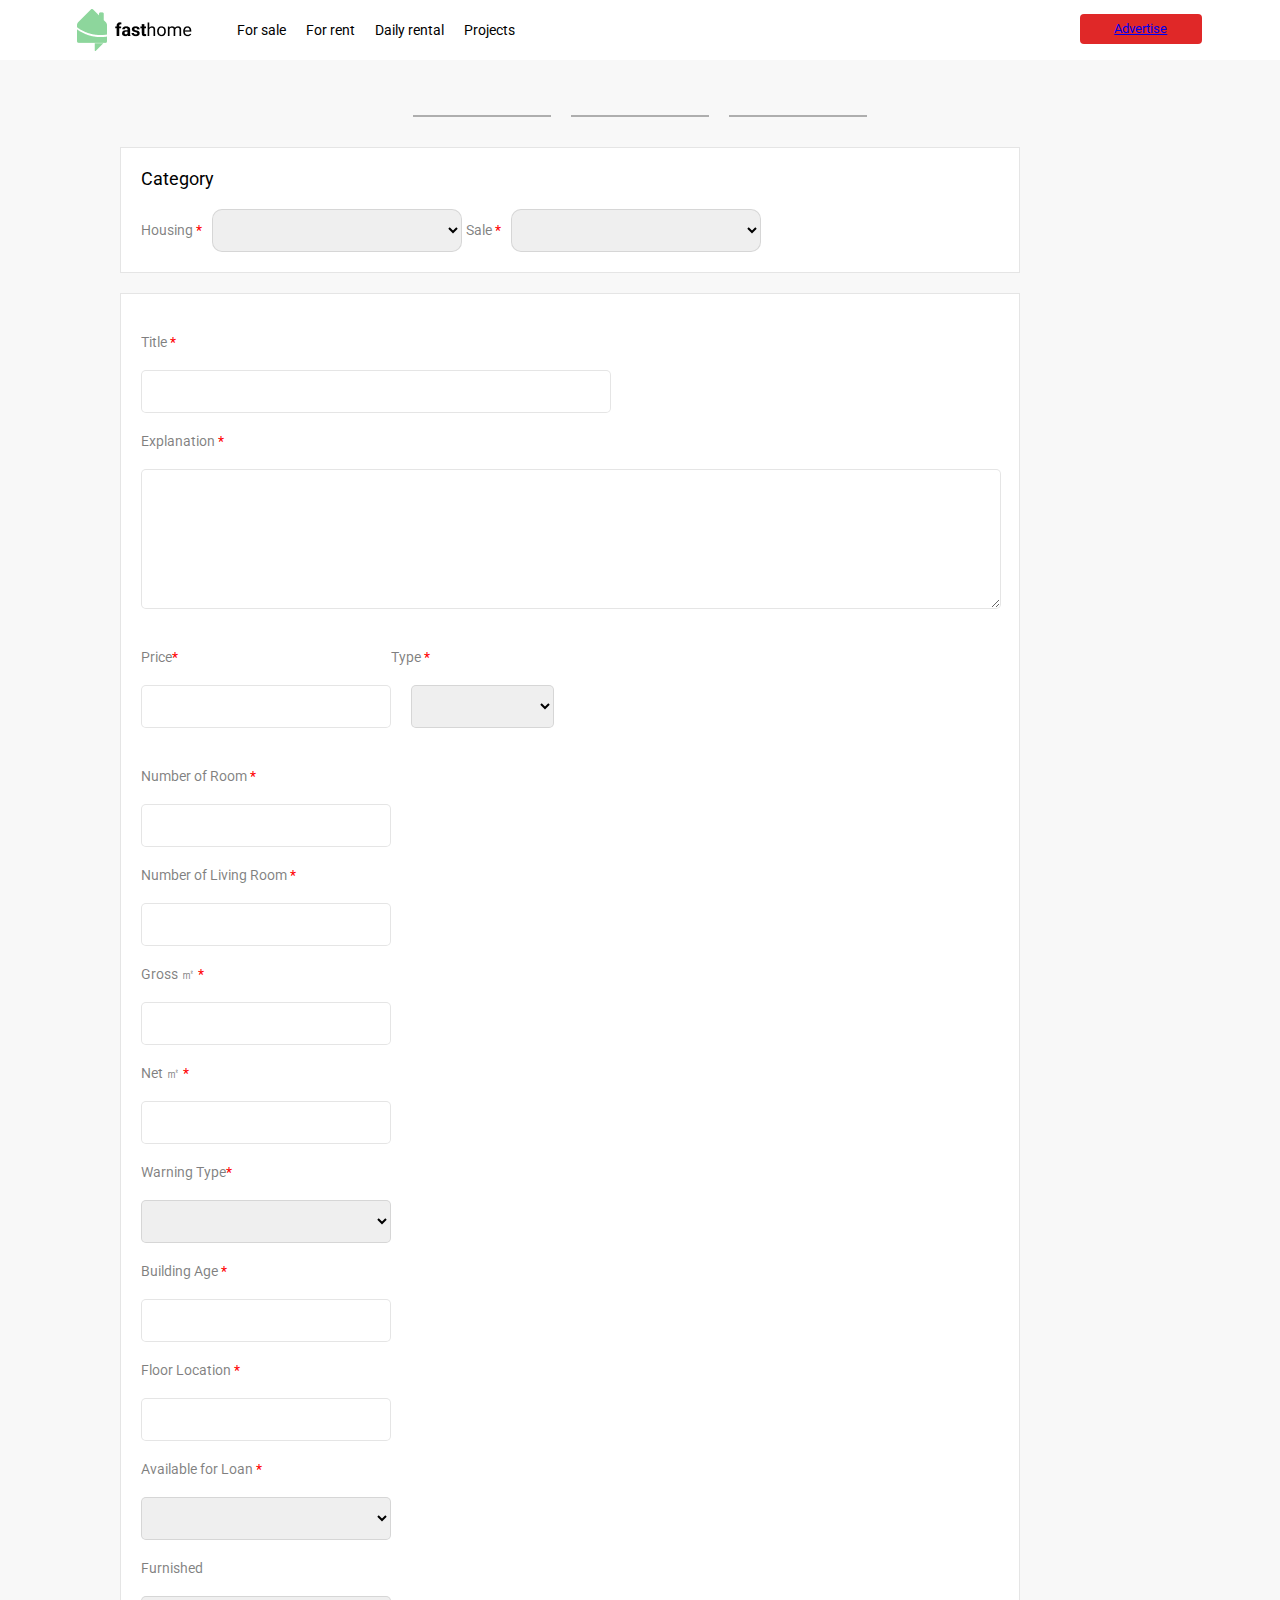
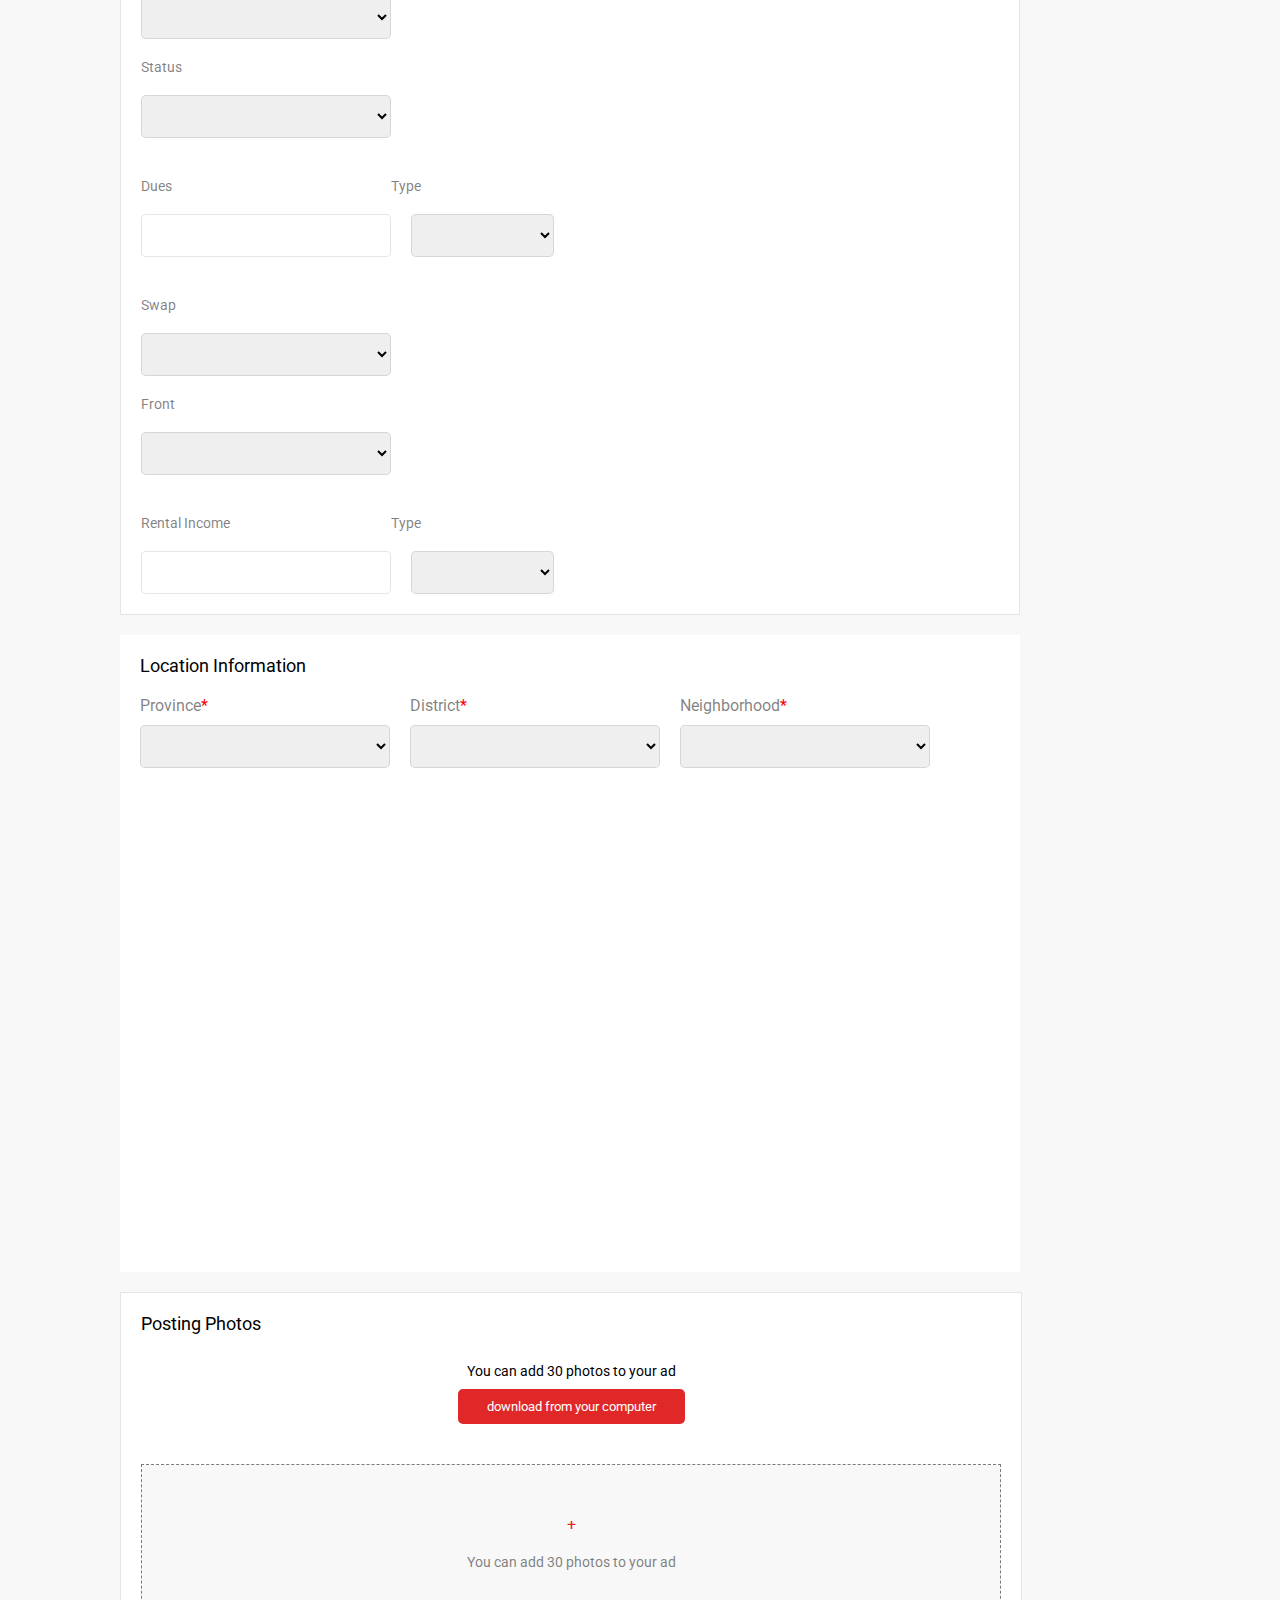
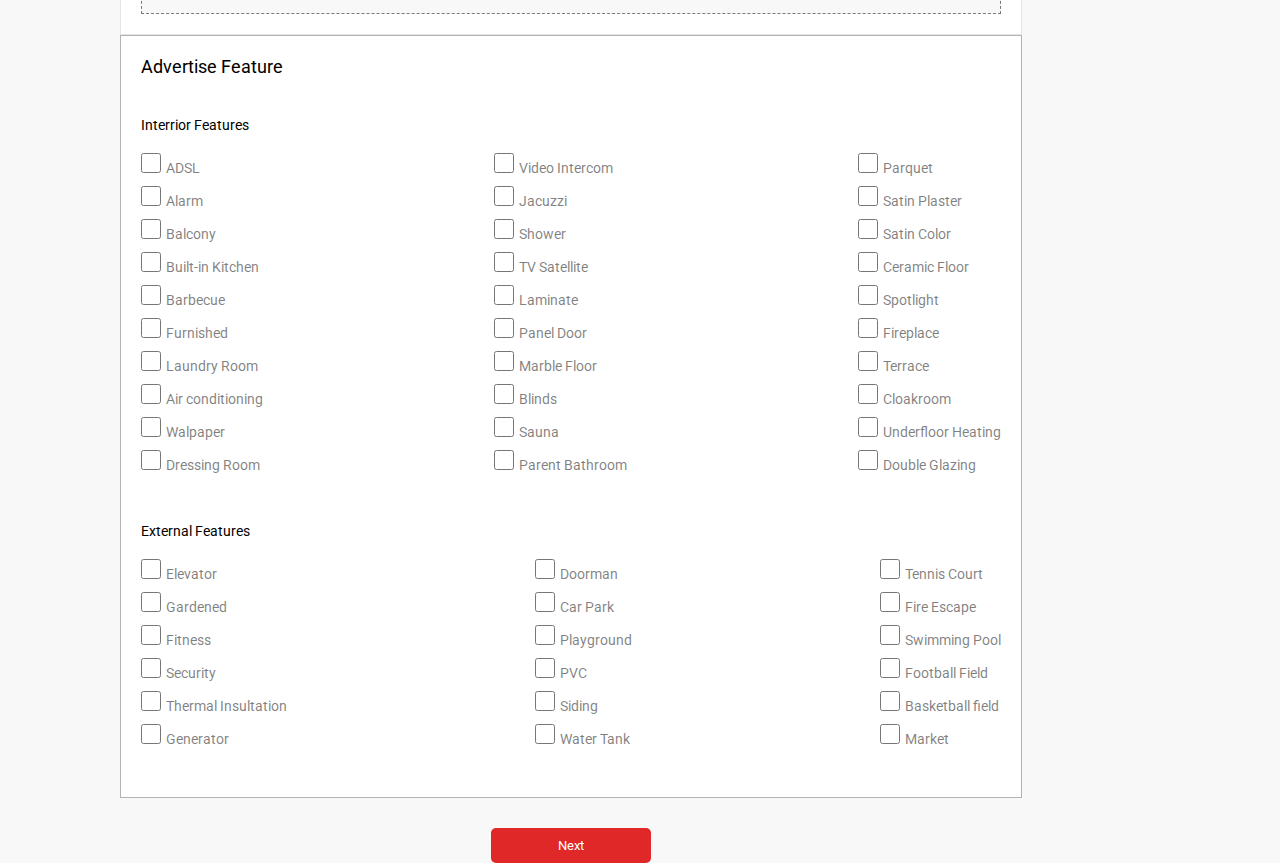
==== commit 1b43703f: "added URLs for each page" ====
--- a/clickAdvertise/advertise1.html
+++ b/clickAdvertise/advertise1.html
@@ -25,18 +25,21 @@
   <body>
     <header class="header-side">
       <div class="nav-side">
-        <span class="logo"
-          ><img src="../assets/logo.png" alt="logo icon"
-        /></span>
+        <a href="../index.html"
+          ><span class="logo"
+            ><img src="../assets/logo.png" alt="logo icon" /></span
+        ></a>
         <ul>
-          <li><a href="forSale.html">For sale</a></li>
+          <li><a href="../forSale/forSale.html">For sale</a></li>
           <li><a href="../for-rent/forRental.html">For rent</a></li>
-          <li><a href="#">Daily rental</a></li>
+          <li><a href="../forDailyRent/forDaily.html">Daily rental</a></li>
           <li><a href="#">Projects</a></li>
         </ul>
       </div>
       <div class="account-side">
-        <button type="submit" class="advertise-button">Advertise</button>
+        <button type="submit" class="advertise-button">
+          <a href="./advertise1.html">Advertise</a>
+        </button>
         <span class="account-icon" id="open"
           ><a href="#"><i class="fas fa-user-circle" style="width: 30px"></i></a
         ></span>
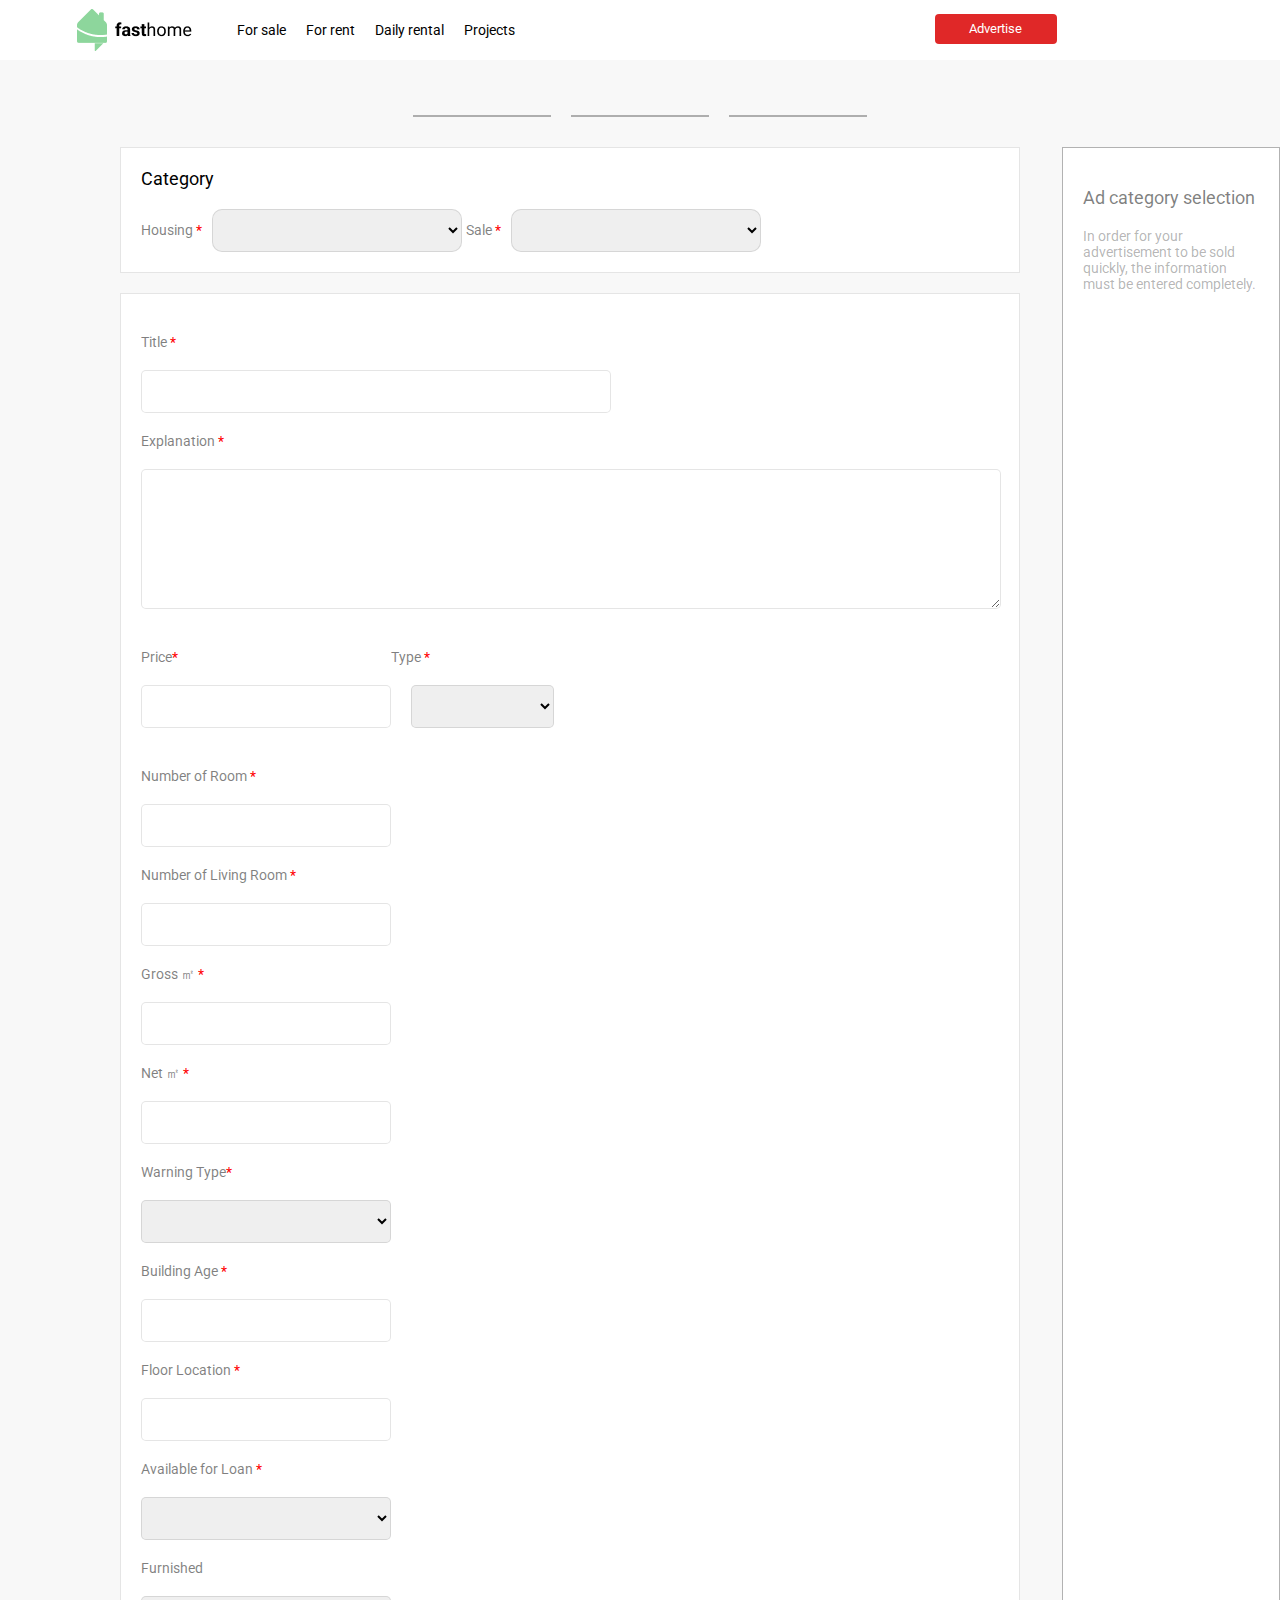
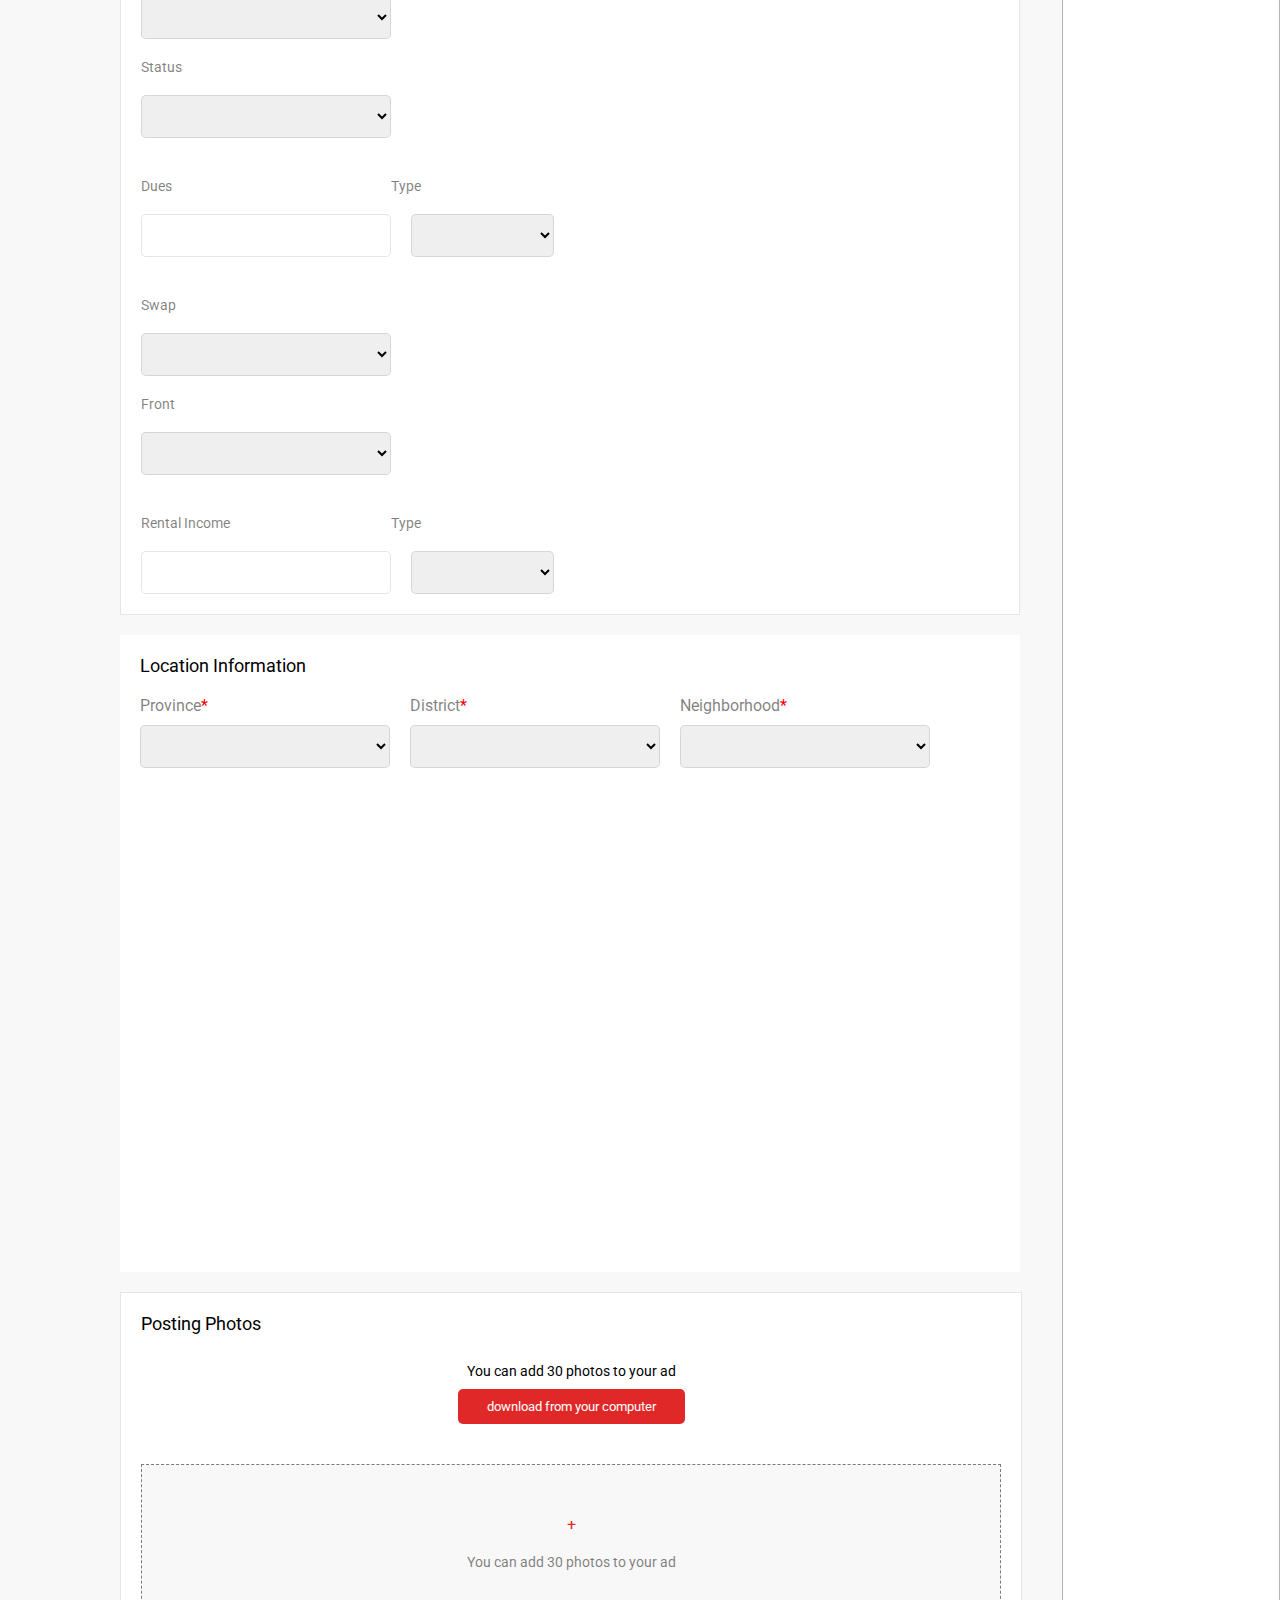
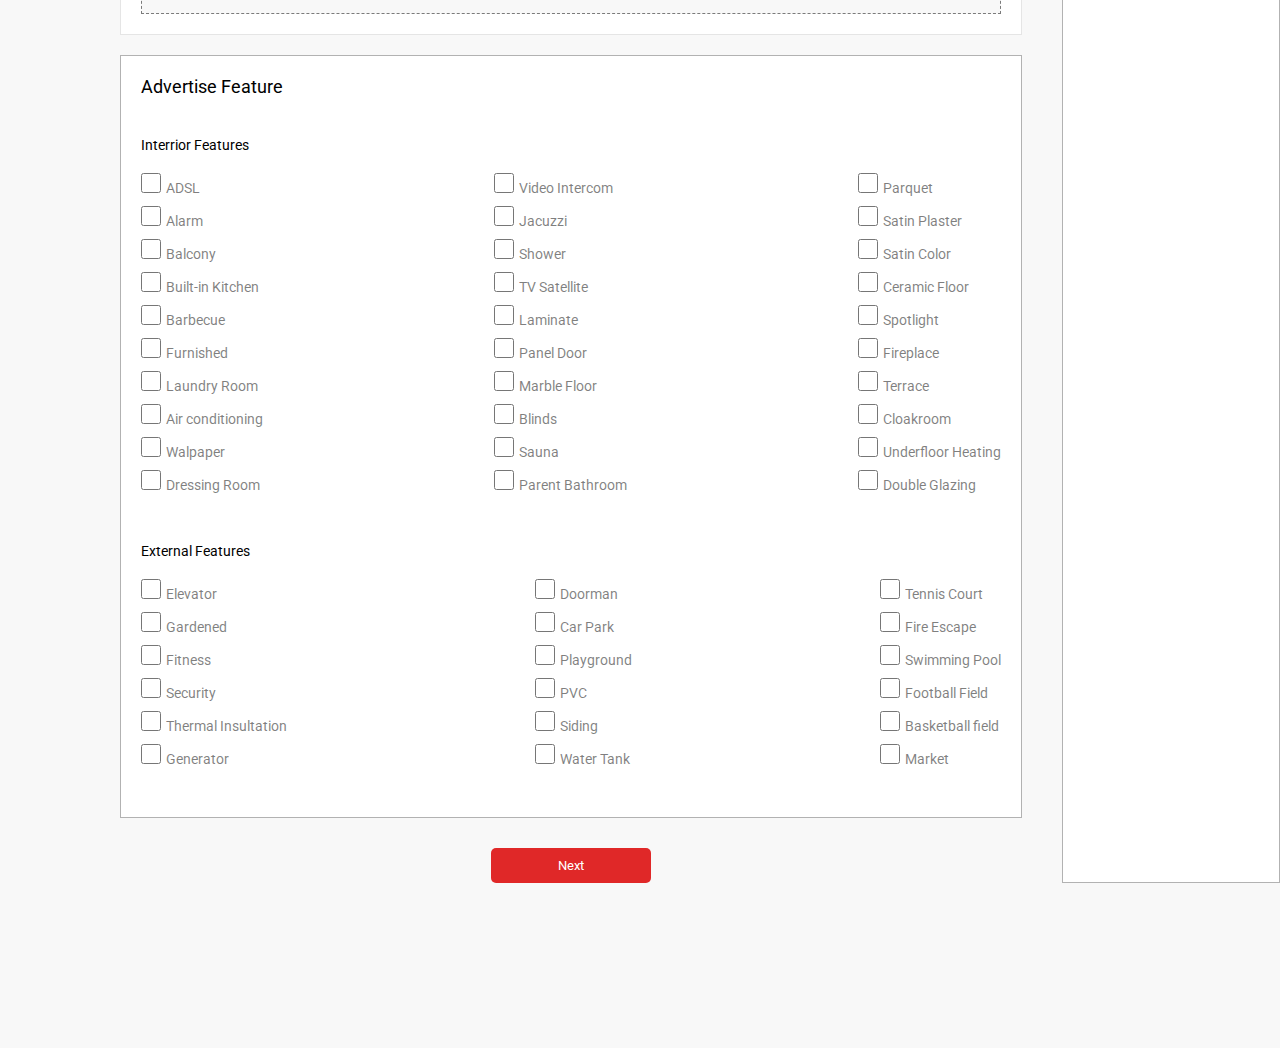
==== commit 3c37089b: "added advertise block in advertise1.html" ====
--- a/clickAdvertise/advertise1.html
+++ b/clickAdvertise/advertise1.html
@@ -400,6 +400,13 @@
             <button type="button" class="nextPage-Button">Next</button>
           </div>
         </form>
+        <div class="ad-aside-block">
+          <div class="ad-lampe">
+            <img src="../assets/lampeVector.png" alt="">
+          </div>
+          <h4>Ad category selection</h4>
+          <p>In order for your advertisement to be sold quickly, the information must be entered completely.</p>
+        </div>
       </section>
     </main>
   </body>
--- a/forSale/forSaleStyles/Sale.css
+++ b/forSale/forSaleStyles/Sale.css
@@ -47,7 +47,6 @@
   box-shadow: 2px 2px rgb(0 0 0 / 50%);
 
   box-shadow: 1px 1px grey;
-
 }
 .nav-side {
   display: flex;
@@ -63,7 +62,7 @@
   list-style-type: none;
 }
 .nav-side ul li {
-  font-family: "Roboto";
+  font-family: 'Roboto';
   padding-right: 20px;
   font-style: normal;
   font-weight: normal;
@@ -75,17 +74,21 @@
   color: black;
 }
 .account-side {
-  padding-left: 545px;
+  padding-left: 400px;
   line-height: 3.5;
 }
 .account-side .advertise-button {
   width: 122px;
   height: 30px;
   color: white;
-  font-family: "Roboto";
+  font-family: 'Roboto';
   border: none;
   border-radius: 4px;
   background-color: #e02828;
+}
+.account-side .advertise-button a {
+  text-decoration: none;
+  color: white;
 }
 .account-side .account-icon {
   padding-left: 10px;
@@ -276,16 +279,18 @@
   display: flex;
   flex-direction: column;
   justify-content: center;
-  font-family: "Roboto", sans-serif;
+  font-family: 'Roboto', sans-serif;
   background-color: #f8f8f8;
+  padding-bottom: 165px;
 }
 .select-section {
-  width: 1180px;
-  display: flex;
-  flex-direction: row;
-  margin-left: 6%;
+  /* width: 1180px; */
+  display: flex;
+  flex-direction: row;
+  margin-left: 5%;
+  margin-right: 5%;
   margin-top: 30px;
-  padding-left: 40px;
+  padding-left: 20px;
   padding-top: 10px;
   padding-bottom: 10px;
   border: 1px solid rgba(0, 0, 0, 0.1);
@@ -293,7 +298,7 @@
   background-color: white;
 }
 .select-section .select-style {
-  font-family: "Roboto", sans-serif;
+  font-family: 'Roboto', sans-serif;
   width: 135px;
   height: 35px;
   border: 1px solid rgba(0, 0, 0, 0.1);
@@ -308,7 +313,7 @@
 .search-line {
   display: flex;
   flex-direction: row;
-  font-family: "Roboto", sans-serif;
+  font-family: 'Roboto', sans-serif;
   width: 135px;
   height: 35px;
   border: 1px solid rgba(0, 0, 0, 0.1);
@@ -321,7 +326,7 @@
   width: 115px;
 }
 .filter {
-  padding-left: 131px;
+  padding-left: 90px;
   line-height: 2;
 }
 .smart-sort {
@@ -371,11 +376,10 @@
 .apartment {
   display: flex;
   flex-direction: column;
-  width: 285px;
+  width: 250px;
   padding: 10px;
   margin: 10px;
   border: 1px solid rgba(0, 0, 0, 0.1);
-  position: relative;
 
   background-color: white;
 }
@@ -422,7 +426,7 @@
   background-color: #2d363c;
   flex-direction: row;
   padding-bottom: 50px;
-  margin-top: 165px;
+  /* margin-top: 165px; */
   padding-left: 135px;
   padding-top: 50px;
   width: 100%;
@@ -454,11 +458,3 @@
   text-decoration: none;
   color: rgba(255, 255, 255, 0.5);
 }
-.apartment-cover{
-  background: transparent;
-  width: 100%;
-  height: 100%;
-  position: absolute;
-  left: 0;
-  top: 0;
-}--- a/clickAdvertise/advertiseCss/adStyle.css
+++ b/clickAdvertise/advertiseCss/adStyle.css
@@ -219,6 +219,7 @@
   color: rgba(0, 0, 0, 0.5);
 }
 .ad-features {
+  margin-top: 20px;
   padding: 20px;
   border: 1px solid rgba(0, 0, 0, 0.3);
   background-color: #ffffff;
@@ -282,3 +283,27 @@
   border-radius: 5px;
   color: #ffffff;
 }
+.ad-aside-block {
+  /* width: 260px; */
+  border: 1px solid rgba(0, 0, 0, 0.3);
+  background-color: #ffffff;
+  margin-left: 40px;
+  padding: 20px;
+}
+.ad-aside-block h4 {
+  padding-bottom: 20px;
+  font-family: 'Roboto';
+  font-style: normal;
+  font-weight: normal;
+  font-size: 18px;
+  line-height: 21px;
+  color: rgba(0, 0, 0, 0.5);
+}
+.ad-aside-block p {
+  font-family: 'Roboto';
+  font-style: normal;
+  font-weight: normal;
+  font-size: 14px;
+  line-height: 16px;
+  color: rgba(0, 0, 0, 0.3);
+}
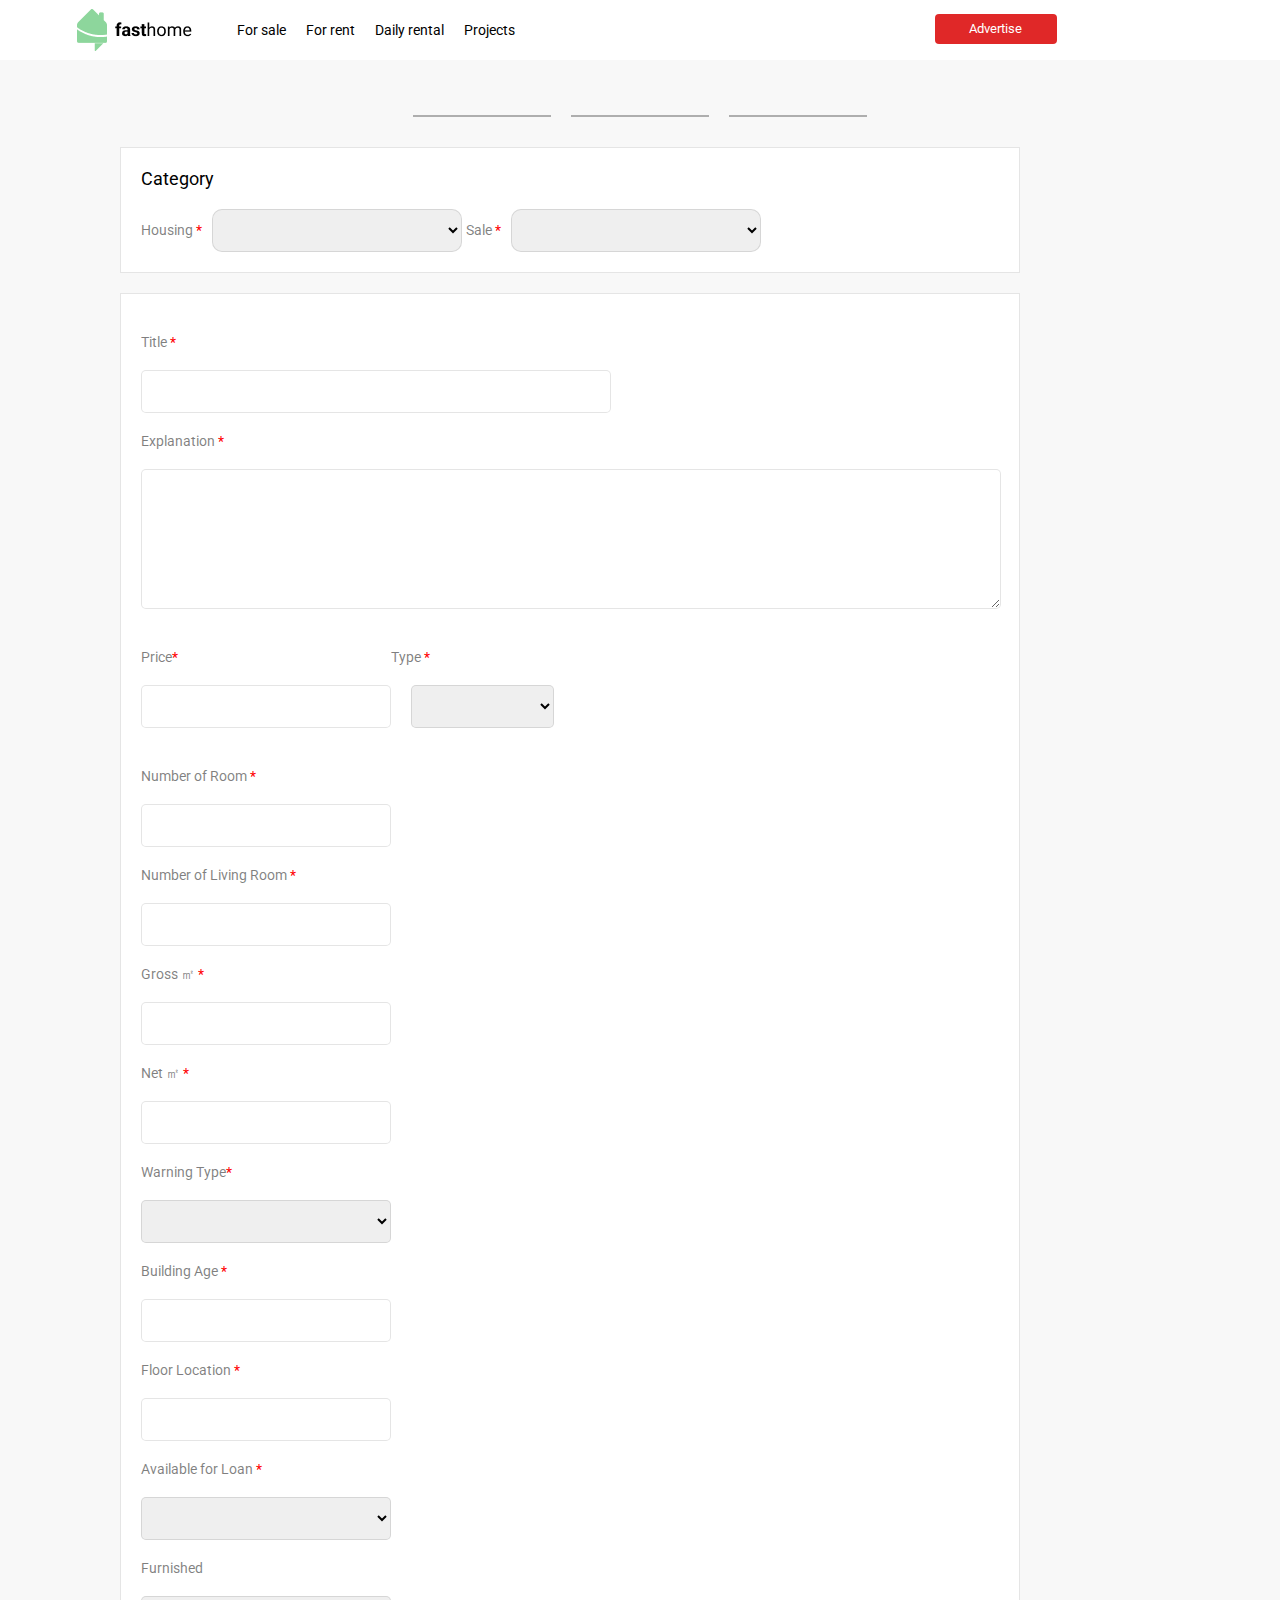
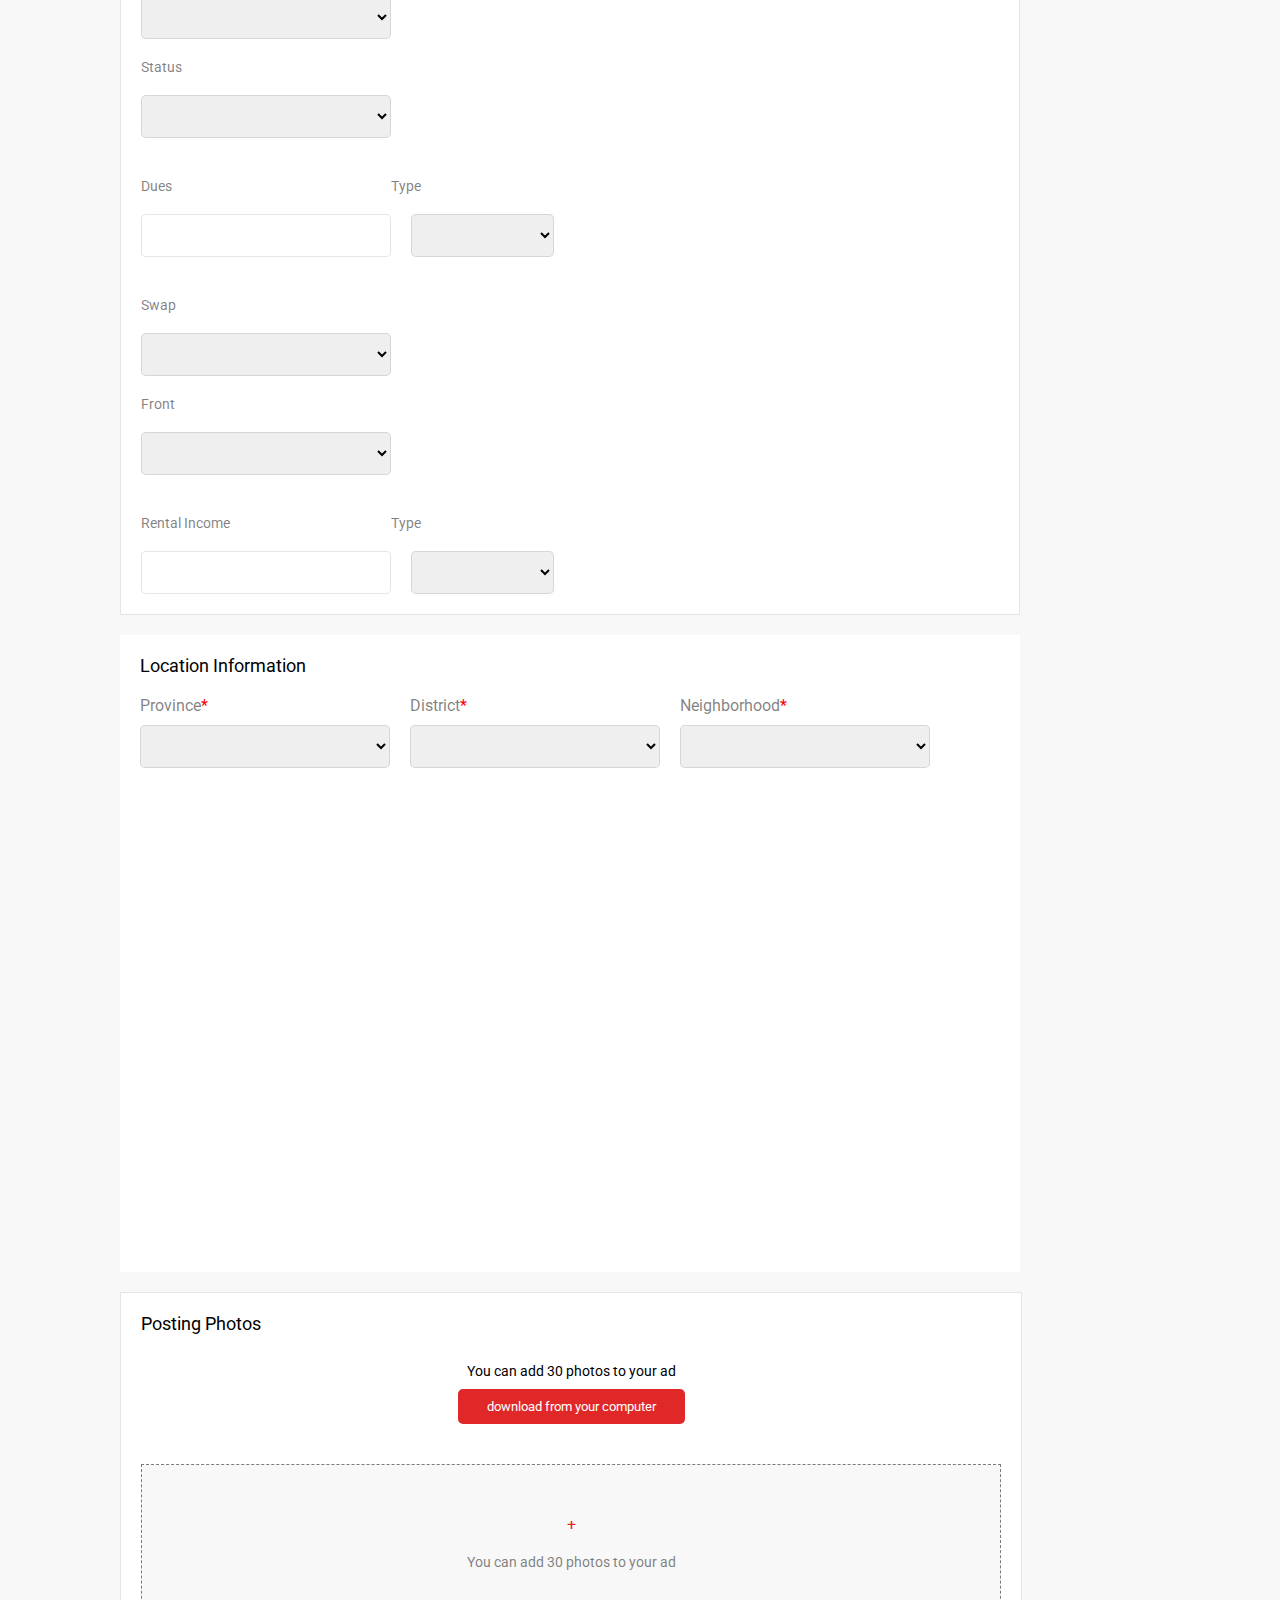
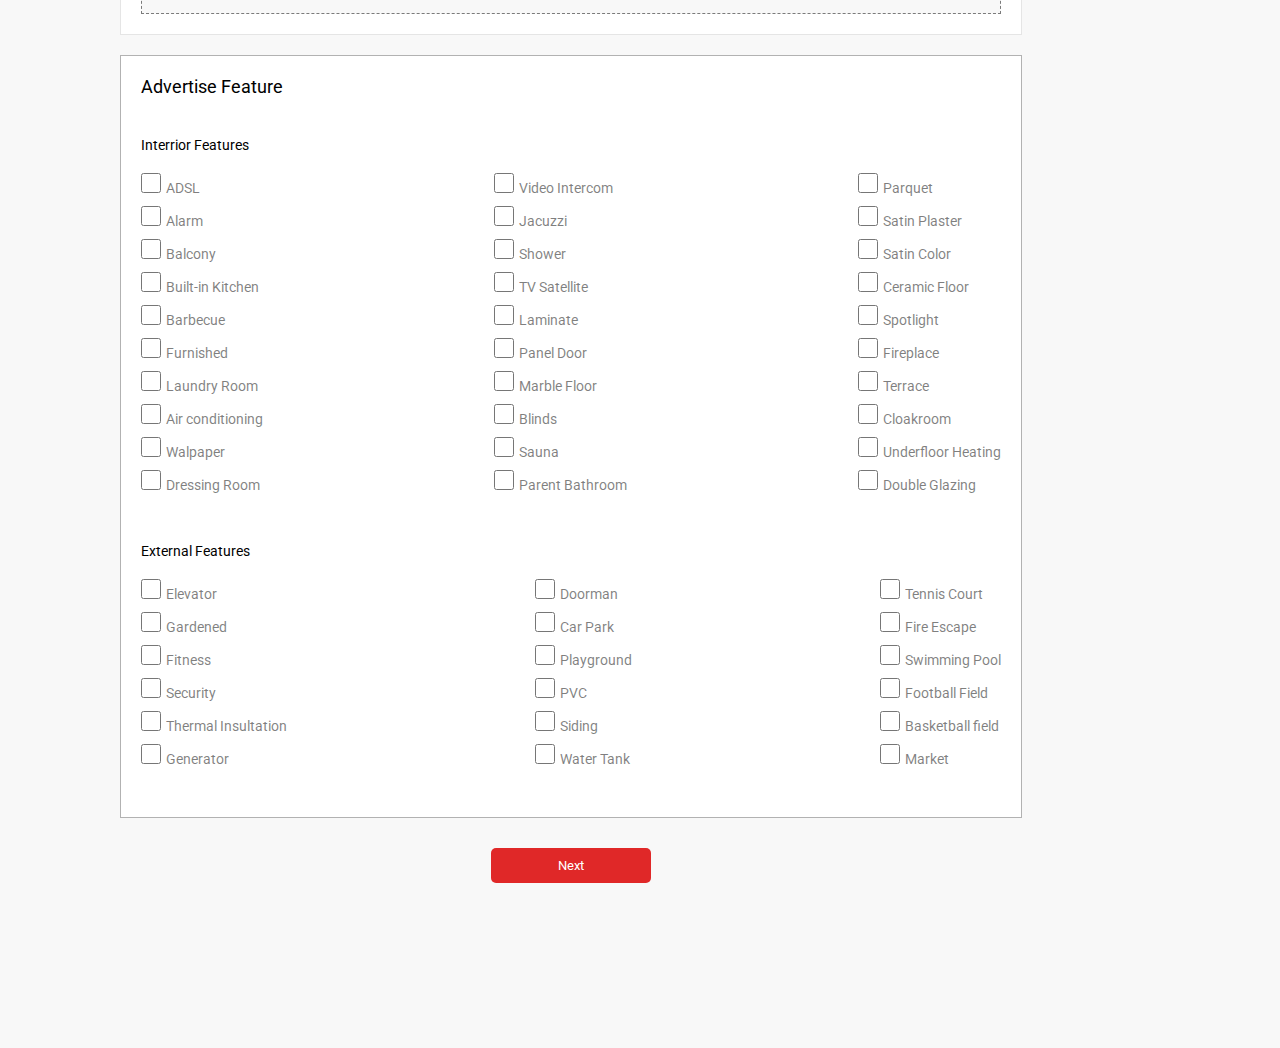
==== commit 6893b295: "feat:some changes" ====
--- a/clickAdvertise/advertise1.html
+++ b/clickAdvertise/advertise1.html
@@ -400,13 +400,6 @@
             <button type="button" class="nextPage-Button">Next</button>
           </div>
         </form>
-        <div class="ad-aside-block">
-          <div class="ad-lampe">
-            <img src="../assets/lampeVector.png" alt="">
-          </div>
-          <h4>Ad category selection</h4>
-          <p>In order for your advertisement to be sold quickly, the information must be entered completely.</p>
-        </div>
       </section>
     </main>
   </body>
